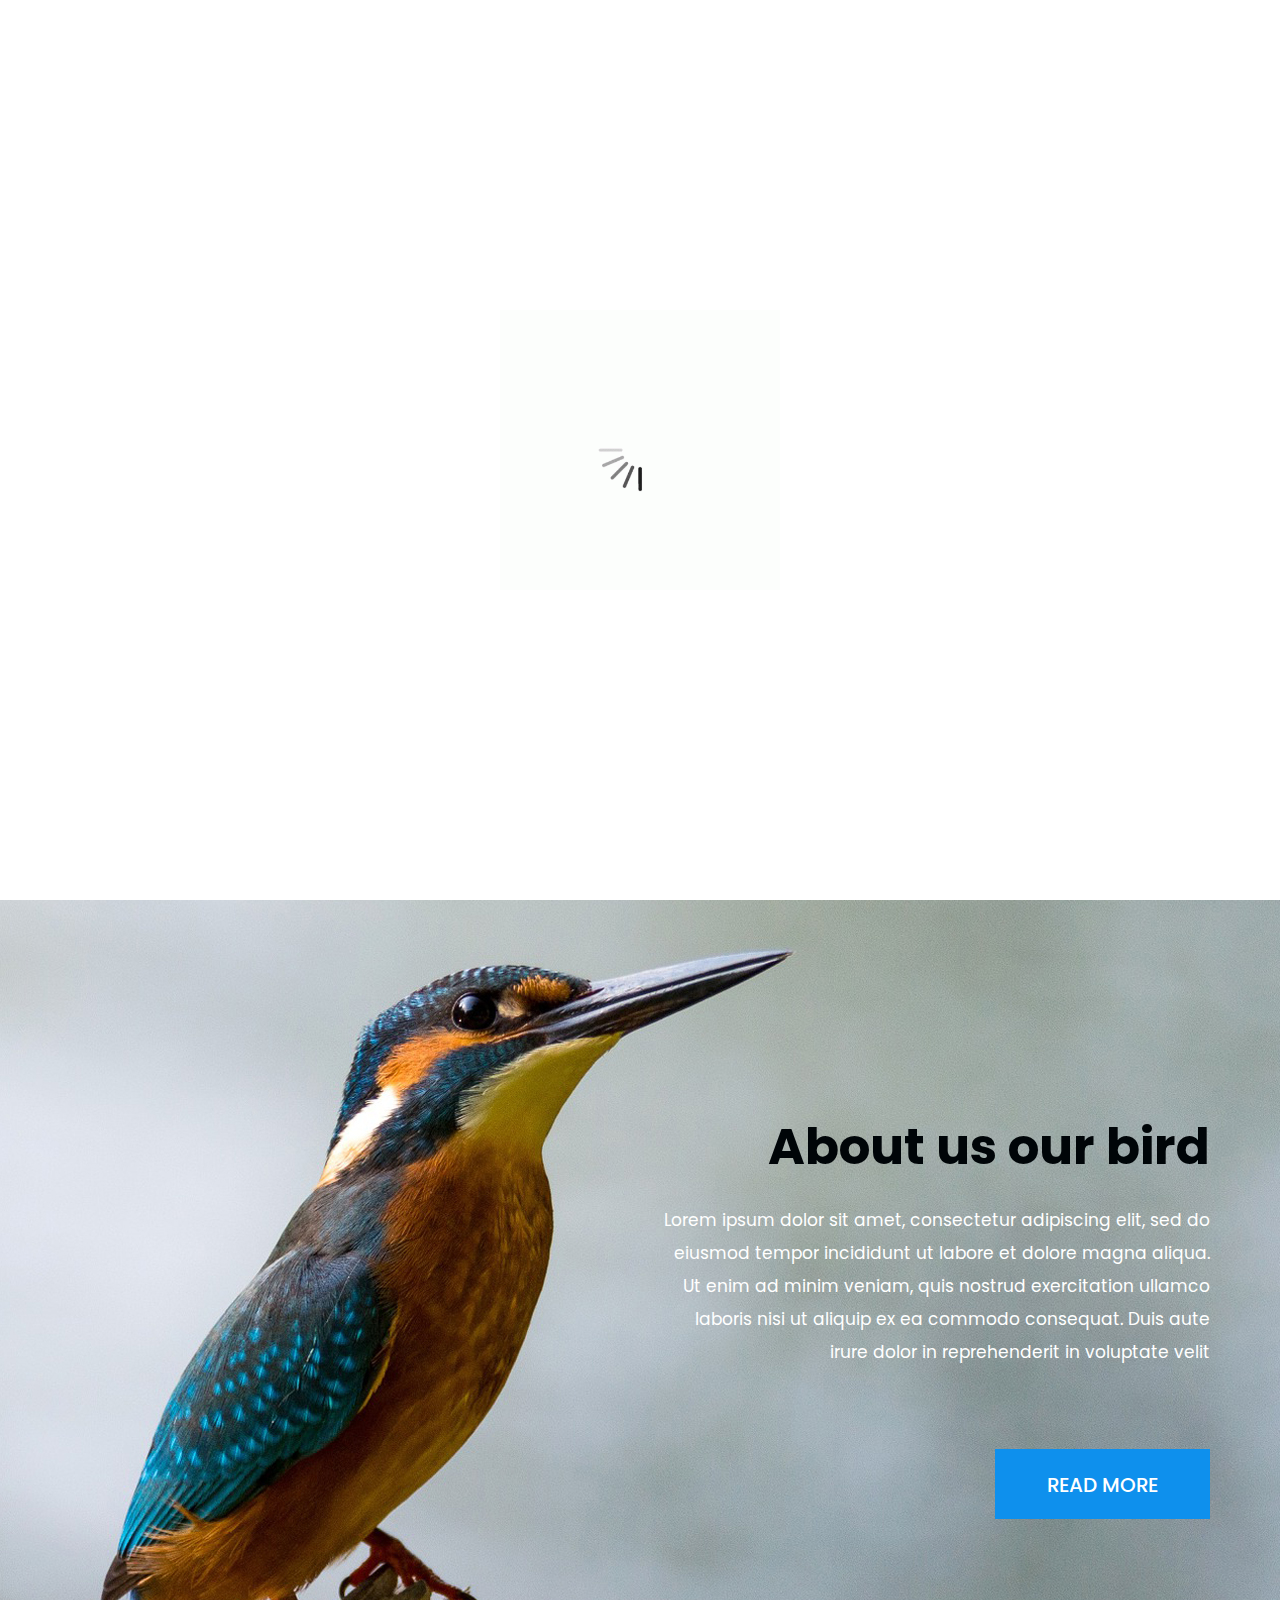
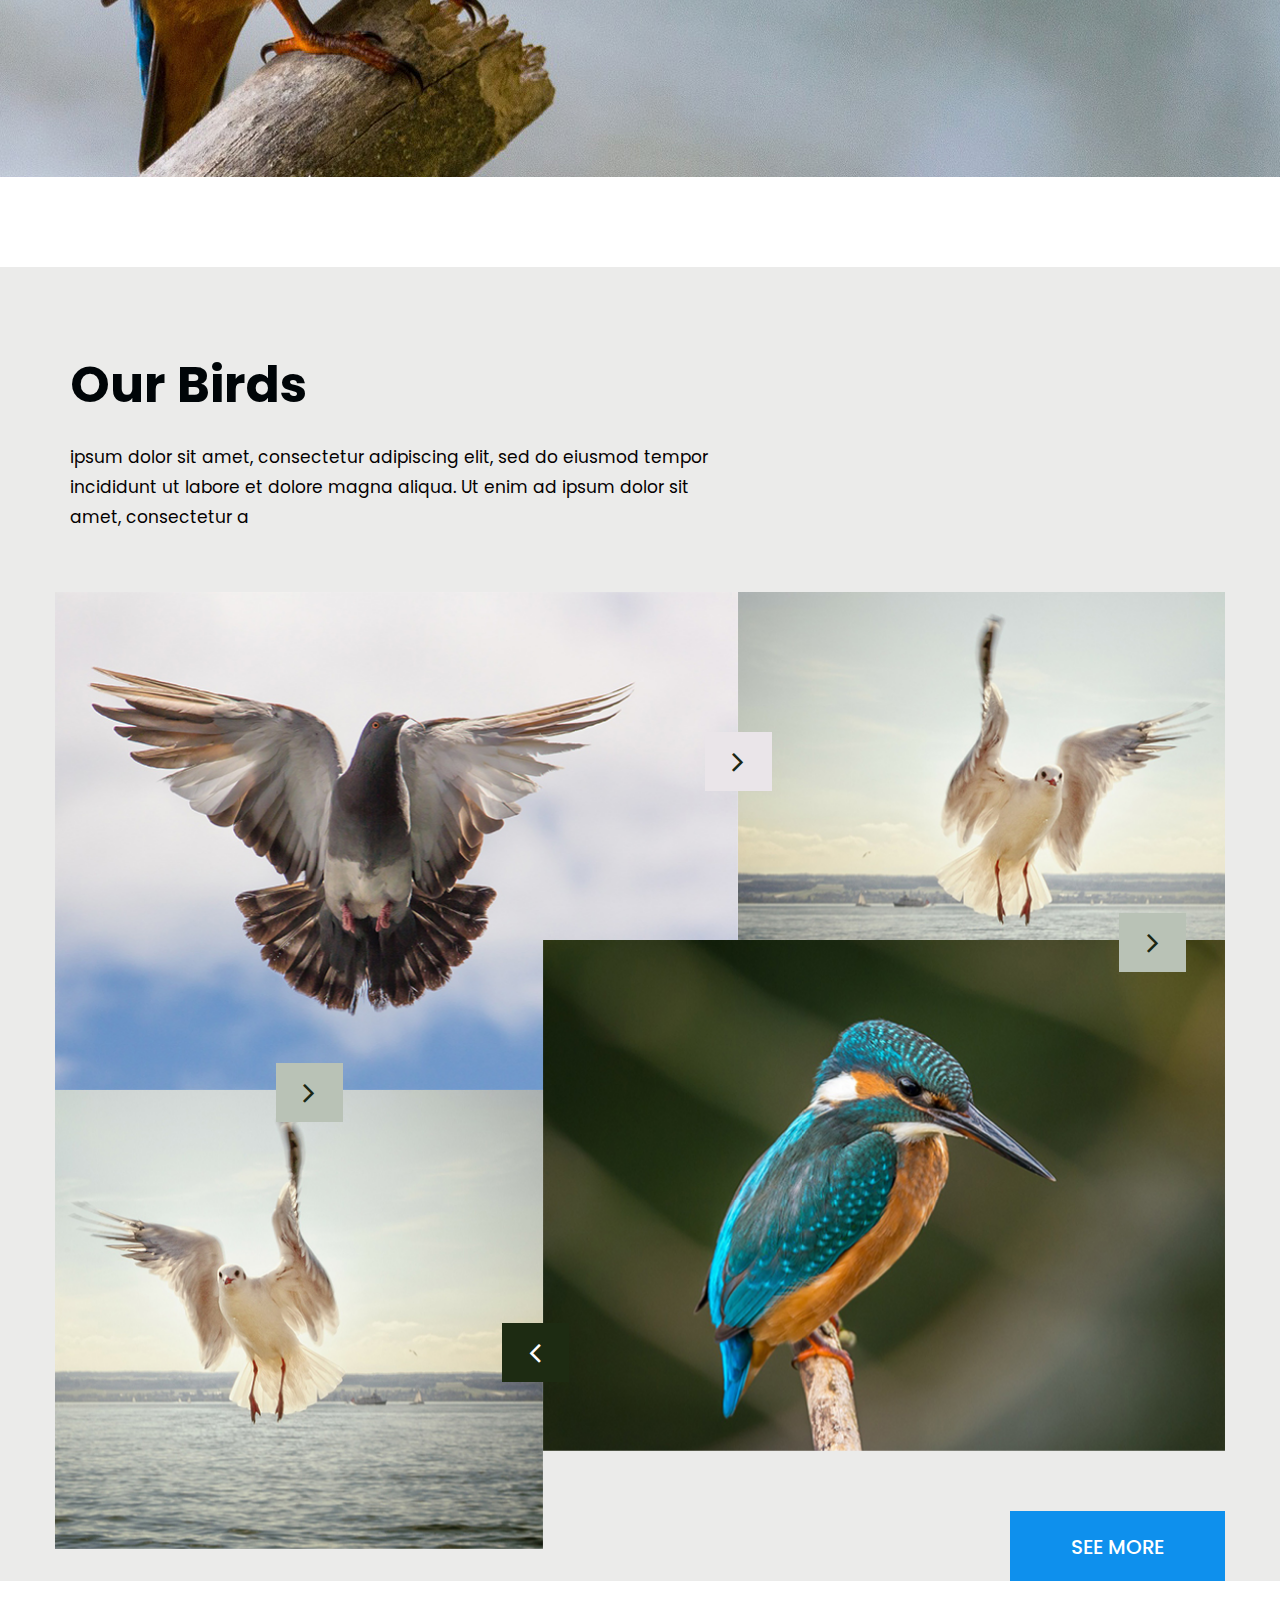
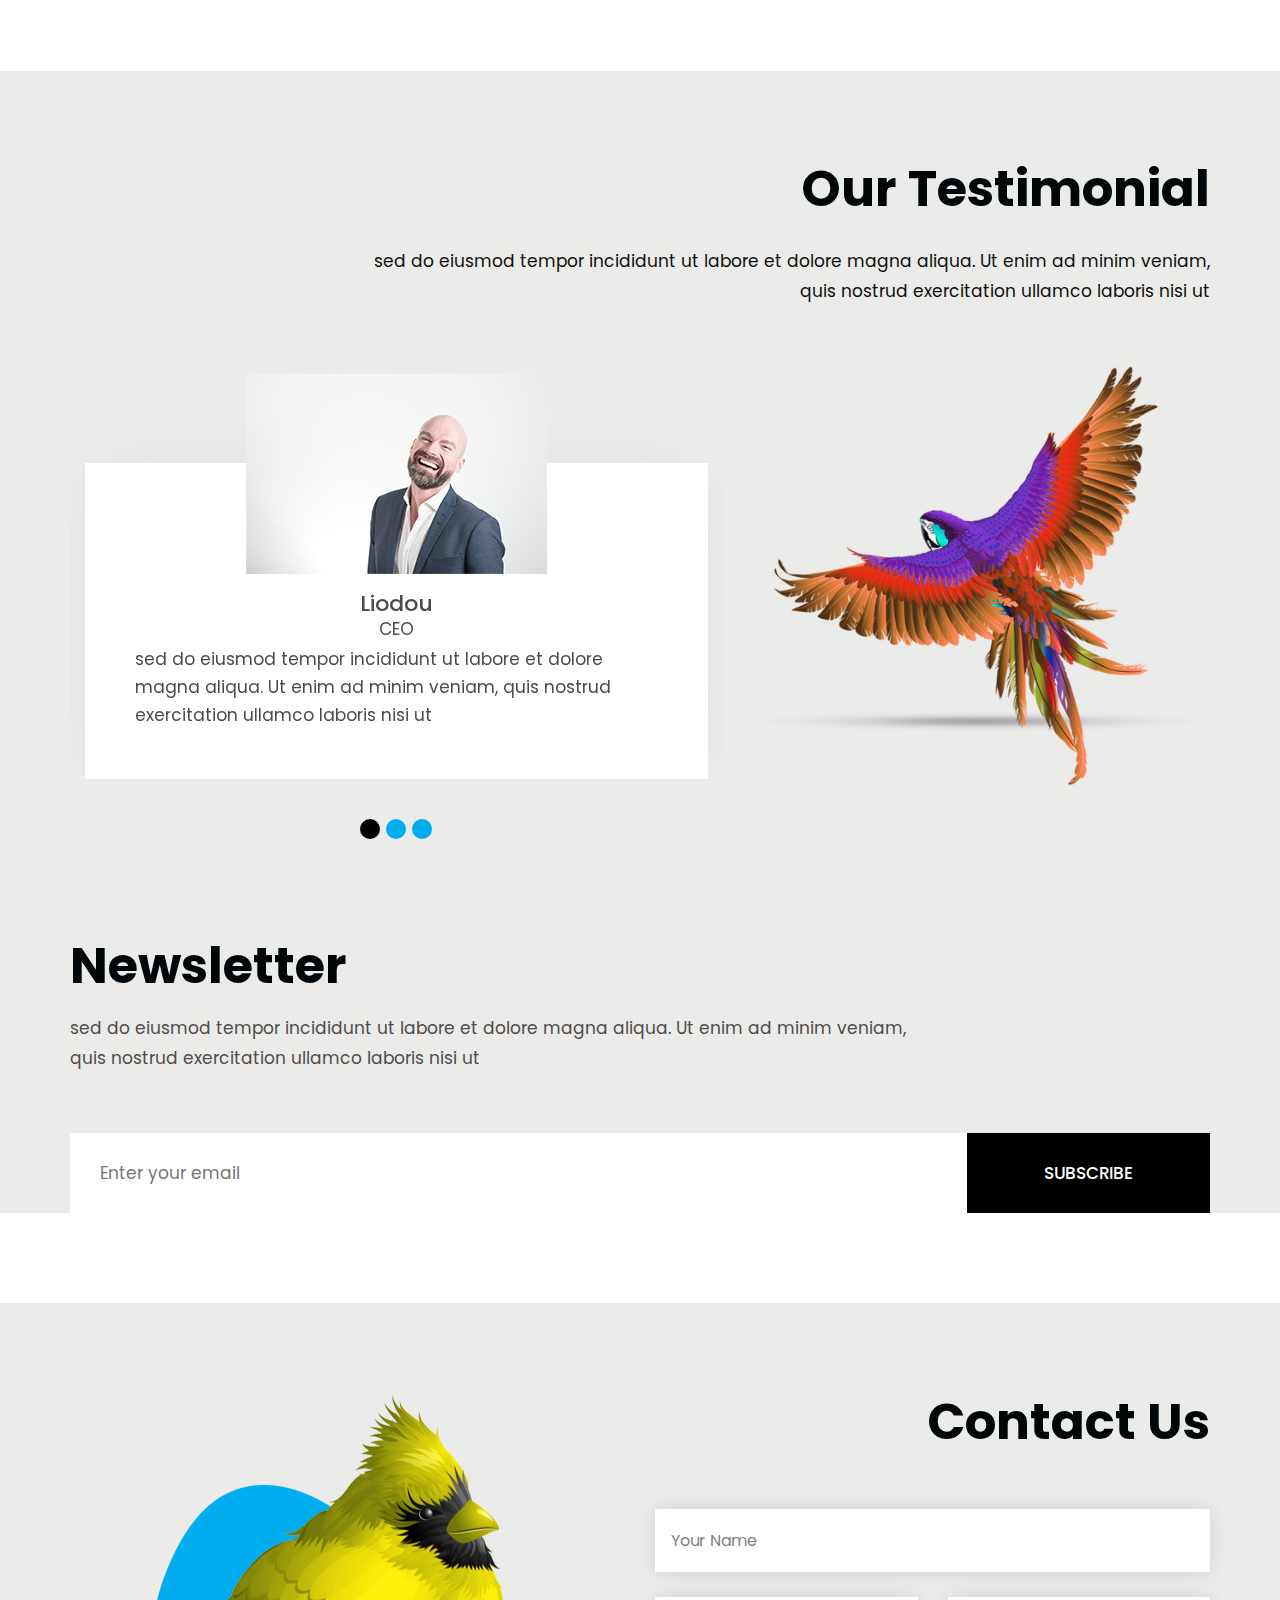
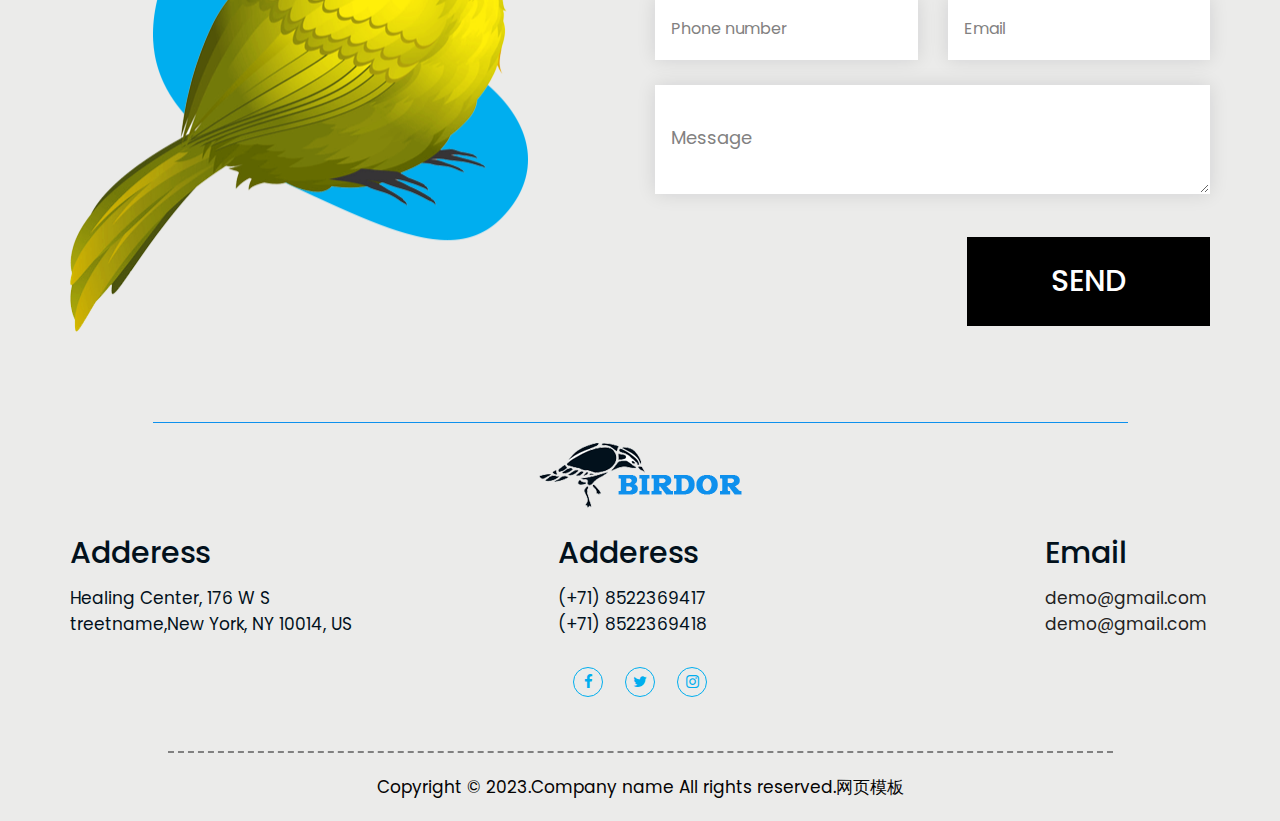
==== bird/index.html @ 1c66fc98 "dnnd" ====
<!DOCTYPE html>
<html lang="en">
   <head>
      <!-- basic -->
      <meta charset="utf-8">
      <meta http-equiv="X-UA-Compatible" content="IE=edge">
      <!-- mobile metas -->
      <meta name="viewport" content="width=device-width, initial-scale=1">
      <meta name="viewport" content="initial-scale=1, maximum-scale=1">
      <!-- site metas -->
      <title>birdor</title>
      <meta name="keywords" content="">
      <meta name="description" content="">
      <meta name="author" content="">
      <!-- bootstrap css -->
      <link rel="stylesheet" href="css/bootstrap.min.css">
      <!-- style css -->
      <link rel="stylesheet" href="css/style.css">
      <!-- responsive-->
      <link rel="stylesheet" href="css/responsive.css">
      <!-- awesome fontfamily -->
      <link rel="stylesheet" href="css/font-awesome.min.css">
      <!--[if lt IE 9]>
      
      -->
   </head>
   <!-- body -->
   <body class="main-layout">
      <!-- loader  -->
      <div class="loader_bg">
         <div class="loader"><img src="images/loading.gif" alt="" /></div>
      </div>
      <!-- end loader -->
      <div id="mySidepanel" class="sidepanel">
         <a href="javascript:void(0)" class="closebtn" onclick="closeNav()">×</a>
         <a class="active" href="index.html">Home</a>
         <a href="about.html">About</a>
         <a href="birds.html">Our Birds</a>
         <a href="testimonial.html">Testimonial</a>
         <a href="contact.html">Contact</a>
      </div>
      <!-- header -->
      <header>
         <!-- header inner -->
         <div class="head-top">
            <div class="container-fluid">
               <div class="row">
                  <div class="col-sm-3">
                     <div class="logo">
                        <a href="index.html"><img src="images/logo.png" /></a>
                     </div>
                  </div>
                  <div class="col-sm-9">
                     <ul class="email text_align_right">
                        <li class="d_none"><i class="fa fa-search" style="cursor: pointer;" aria-hidden="true"></i></li>
                        <li class="d_none"> <a href="Javascript:void(0)">Join us</a> </li>
                        <li> <button class="openbtn" onclick="openNav()"><img src="images/menu_btn.png"></button></li>
                     </ul>
                  </div>
               </div>
            </div>
         </div>
      </header>
      <!-- end header -->
      <!-- start slider section -->
      <div class=" banner_main">
         <div class="container-fluid">
            <div class="row">
               <div class="col-md-5">
                  <div class="bluid">
                     <h1>Best <br><span class="black">Bird <br> Bluebird</span></h1>
                     <p>Welcome<br> Your Online Guide To Birds And Bird Watching</p>
                     <a class="read_more" href="birds.html">our birds </a>
                  </div>
               </div>
               <div class="col-md-7">
                  <div id="myCarousel" class="carousel slide" data-ride="carousel">
                     <ol class="carousel-indicators">
                        <li data-target="#myCarousel" data-slide-to="0" class="active"></li>
                        <li data-target="#myCarousel" data-slide-to="1"></li>
                        <li data-target="#myCarousel" data-slide-to="2"></li>
                     </ol>
                     <div class="carousel-inner">
                        <div class="carousel-item active">
                           <div class="container">
                              <div class="carousel-caption relative">
                                 <div class="banner_img">
                                    <figure><img src="images/slider.png" alt="#"/></figure>
                                 </div>
                              </div>
                           </div>
                        </div>
                        <div class="carousel-item">
                           <div class="container">
                              <div class="carousel-caption relative">
                                 <div class="banner_img">
                                    <figure><img src="images/slider.png" alt="#"/></figure>
                                 </div>
                              </div>
                           </div>
                        </div>
                        <div class="carousel-item">
                           <div class="container">
                              <div class="carousel-caption relative">
                                 <div class="banner_img">
                                    <figure><img src="images/slider.png" alt="#"/></figure>
                                 </div>
                              </div>
                           </div>
                        </div>
                     </div>
                     <a class="carousel-control-prev" href="#myCarousel" role="button" data-slide="prev">
                     <i class="fa fa-angle-left" aria-hidden="true"></i>
                     <span class="sr-only">Previous</span>
                     </a>
                     <a class="carousel-control-next" href="#myCarousel" role="button" data-slide="next">
                     <i class="fa fa-angle-right" aria-hidden="true"></i>
                     <span class="sr-only">Next</span>
                     </a>
                  </div>
               </div>
            </div>
         </div>
      </div>
      <!-- end slider section -->
      <!-- about -->
      <div id="about" class="about">
         <div class="container">
            <div class="row">
               <div class="col-md-6 offset-md-6">
                  <div class="titlepage text_align_right">
                     <h2>About us our bird</h2>
                     <p>Lorem ipsum dolor sit amet, consectetur adipiscing elit, sed do eiusmod tempor incididunt ut labore et dolore magna aliqua. Ut enim ad minim veniam, quis nostrud exercitation ullamco laboris nisi ut aliquip ex ea commodo consequat. Duis aute irure dolor in reprehenderit in voluptate velit  </p>
                     <a class="read_more" href="about.html">Read More</a>
                  </div>
               </div>
            </div>
         </div>
      </div>
      <!-- end about -->
      <!-- our birds -->
      <div class="birds">
         <div class="container">
            <div class="row">
               <div class="col-md-7">
                  <div class="titlepage">
                     <h2>Our Birds</h2>
                     <p> ipsum dolor sit amet, consectetur adipiscing elit, sed do eiusmod tempor incididunt ut labore et dolore magna aliqua. Ut enim ad  ipsum dolor sit amet, consectetur a</p>
                  </div>
               </div>
            </div>
            <div class="row">
               <!-- slider bird1 -->
               <div class="col-md-7 padding_01">
                  <div id="bird1" class="carousel slide our_birds" data-ride="carousel">
                     <ol class="carousel-indicators">
                        <li data-target="#bird1" data-slide-to="0" class="active"></li>
                        <li data-target="#bird1" data-slide-to="1"></li>
                        <li data-target="#bird1" data-slide-to="2"></li>
                     </ol>
                     <div class="carousel-inner">
                        <div class="carousel-item active">
                           <img class="first-slide" src="images/bird1.jpg" alt="First slide">
                           <div class="container">
                              <div class="carousel-caption positi_abso">
                              </div>
                           </div>
                        </div>
                        <div class="carousel-item">
                           <img class="second-slide" src="images/bird1.2.jpg" alt="Second slide">
                           <div class="container">
                              <div class="carousel-caption positi_abso">
                              </div>
                           </div>
                        </div>
                        <div class="carousel-item">
                           <img class="third-slide" src="images/bird1.3.jpg" alt="Third slide">
                           <div class="container">
                              <div class="carousel-caption positi_abso">
                              </div>
                           </div>
                        </div>
                        <div class="carousel-item">
                           <img class="third-slide" src="images/bird1.4.jpg" alt="Third slide">
                           <div class="container">
                              <div class="carousel-caption positi_abso">
                              </div>
                           </div>
                        </div>
                     </div>
                     <a class="carousel-control-prev" href="#bird1" role="button" data-slide="prev">
                     <i class="fa fa-angle-left" aria-hidden="true"></i>
                     <span class="sr-only">Previous</span>
                     </a>
                     <a class="carousel-control-next" href="#bird1" role="button" data-slide="next">
                     <i class="fa fa-angle-right" aria-hidden="true"></i>
                     <span class="sr-only">Next</span>
                     </a>
                  </div>
               </div>
               <!-- end slider bird1 -->
               <!-- slider bird2 -->
               <div class="col-md-5 padding_01">
                  <div id="bird2" class="carousel slide our_birds" data-ride="carousel">
                     <ol class="carousel-indicators">
                        <li data-target="#bird2" data-slide-to="0" class="active"></li>
                        <li data-target="#bird2" data-slide-to="1"></li>
                        <li data-target="#bird2" data-slide-to="2"></li>
                     </ol>
                     <div class="carousel-inner">
                        <div class="carousel-item active">
                           <img class="first-slide" src="images/bird2.jpg" alt="First slide">
                           <div class="container">
                              <div class="carousel-caption positi_abso">
                              </div>
                           </div>
                        </div>
                        <div class="carousel-item">
                           <img class="second-slide" src="images/bird2.1.jpg" alt="Second slide">
                           <div class="container">
                              <div class="carousel-caption positi_abso">
                              </div>
                           </div>
                        </div>
                        <div class="carousel-item">
                           <img class="third-slide" src="images/bird2.2.jpg" alt="Third slide">
                           <div class="container">
                              <div class="carousel-caption positi_abso">
                              </div>
                           </div>
                        </div>
                        <div class="carousel-item">
                           <img class="third-slide" src="images/bird2.3.jpg" alt="Third slide">
                           <div class="container">
                              <div class="carousel-caption positi_abso">
                              </div>
                           </div>
                        </div>
                     </div>
                     <a class="carousel-control-prev" href="#bird2" role="button" data-slide="prev">
                     <i class="fa fa-angle-left" aria-hidden="true"></i>
                     <span class="sr-only">Previous</span>
                     </a>
                     <a class="carousel-control-next" href="#bird2" role="button" data-slide="next">
                     <i class="fa fa-angle-right" aria-hidden="true"></i>
                     <span class="sr-only">Next</span>
                     </a>
                  </div>
               </div>
               <!-- end slider bird2 -->
               <!-- slider bird3 -->
               <div class="col-md-5 padding_01">
                  <div id="bird3" class="carousel slide our_birds" data-ride="carousel">
                     <ol class="carousel-indicators">
                        <li data-target="#bird3" data-slide-to="0" class="active"></li>
                        <li data-target="#bird3" data-slide-to="1"></li>
                        <li data-target="#bird3" data-slide-to="2"></li>
                     </ol>
                     <div class="carousel-inner">
                        <div class="carousel-item active">
                           <img class="first-slide" src="images/bird3.jpg" alt="First slide">
                           <div class="container">
                              <div class="carousel-caption positi_abso">
                              </div>
                           </div>
                        </div>
                        <div class="carousel-item">
                           <img class="second-slide" src="images/bird3.1.jpg" alt="Second slide">
                           <div class="container">
                              <div class="carousel-caption positi_abso">
                              </div>
                           </div>
                        </div>
                        <div class="carousel-item">
                           <img class="third-slide" src="images/bird3.2.jpg" alt="Third slide">
                           <div class="container">
                              <div class="carousel-caption positi_abso">
                              </div>
                           </div>
                        </div>
                        <div class="carousel-item">
                           <img class="third-slide" src="images/bird3.3.jpg" alt="Third slide">
                           <div class="container">
                              <div class="carousel-caption positi_abso">
                              </div>
                           </div>
                        </div>
                     </div>
                     <a class="carousel-control-prev" href="#bird3" role="button" data-slide="prev">
                     <i class="fa fa-angle-left" aria-hidden="true"></i>
                     <span class="sr-only">Previous</span>
                     </a>
                     <a class="carousel-control-next" href="#bird3" role="button" data-slide="next">
                     <i class="fa fa-angle-right" aria-hidden="true"></i>
                     <span class="sr-only">Next</span>
                     </a>
                  </div>
               </div>
               <!-- end slider bird3 -->
               <!-- slider bird4 -->
               <div class="col-md-7 padding_01 margin_topmini70p">
                  <div id="bird4" class="carousel slide our_birds" data-ride="carousel">
                     <ol class="carousel-indicators">
                        <li data-target="#bird4" data-slide-to="0" class="active"></li>
                        <li data-target="#bird4" data-slide-to="1"></li>
                        <li data-target="#bird4" data-slide-to="2"></li>
                     </ol>
                     <div class="carousel-inner">
                        <div class="carousel-item active">
                           <img class="first-slide" src="images/bird4.jpg" alt="First slide">
                           <div class="container">
                              <div class="carousel-caption positi_abso">
                              </div>
                           </div>
                        </div>
                        <div class="carousel-item">
                           <img class="second-slide" src="images/bird4.1.jpg" alt="Second slide">
                           <div class="container">
                              <div class="carousel-caption positi_abso">
                              </div>
                           </div>
                        </div>
                        <div class="carousel-item">
                           <img class="third-slide" src="images/bird4.3.jpg" alt="Third slide">
                           <div class="container">
                              <div class="carousel-caption positi_abso">
                              </div>
                           </div>
                        </div>
                        <div class="carousel-item">
                           <img class="third-slide" src="images/bird4.1.jpg" alt="Third slide">
                           <div class="container">
                              <div class="carousel-caption positi_abso">
                              </div>
                           </div>
                        </div>
                     </div>
                     <a class="carousel-control-prev" href="#bird4" role="button" data-slide="prev">
                     <i class="fa fa-angle-left" aria-hidden="true"></i>
                     <span class="sr-only">Previous</span>
                     </a>
                     <a class="carousel-control-next" href="#bird4" role="button" data-slide="next">
                     <i class="fa fa-angle-right" aria-hidden="true"></i>
                     <span class="sr-only">Next</span>
                     </a>
                  </div>
                  <a class="read_more" style="float: right; margin-top: 60px;" href="Javascript:void(0)">see more</a>
               </div>
               <!-- end slider bird4 -->
            </div>
         </div>
      </div>
      <!-- end our birds -->
      <!-- testimonial -->
      <div class="testimonial">
         <div class="container">
            <div class="row">
               <div class="col-md-9 offset-md-3">
                  <div class="titlepage text_align_right">
                     <h2>Our Testimonial</h2>
                     <span>sed do eiusmod tempor incididunt ut labore et dolore magna aliqua. Ut enim ad minim veniam, quis nostrud exercitation ullamco laboris nisi ut </span>
                  </div>
               </div>
            </div>
            <div class="row d_flex">
               <div class="col-md-7">
                  <div id="testimo" class="carousel slide our_testimonial" data-ride="carousel">
                     <ol class="carousel-indicators">
                        <li data-target="#testimo" data-slide-to="0" class="active"></li>
                        <li data-target="#testimo" data-slide-to="1"></li>
                        <li data-target="#testimo" data-slide-to="2"></li>
                     </ol>
                     <div class="carousel-inner">
                        <div class="carousel-item active">
                           <div class="container">
                              <div class="carousel-caption posi_in">
                                 <div class="testomoniam_text">
                                    <i><img src="images/clint.jpg" alt="#"/></i>
                                    <h3>Liodou</h3>
                                    <span>ceo</span>
                                    <p>sed do eiusmod tempor incididunt ut labore et dolore magna aliqua. Ut enim ad minim veniam, quis nostrud exercitation ullamco laboris nisi ut </p>
                                 </div>
                              </div>
                           </div>
                        </div>
                        <div class="carousel-item">
                           <div class="container">
                              <div class="carousel-caption posi_in">
                                 <div class="testomoniam_text">
                                    <i><img src="images/clint.jpg" alt="#"/></i>
                                    <h3>Liodou</h3>
                                    <span>ceo</span>
                                    <p>sed do eiusmod tempor incididunt ut labore et dolore magna aliqua. Ut enim ad minim veniam, quis nostrud exercitation ullamco laboris nisi ut </p>
                                 </div>
                              </div>
                           </div>
                        </div>
                        <div class="carousel-item">
                           <div class="container">
                              <div class="carousel-caption posi_in">
                                 <div class="testomoniam_text">
                                    <i><img src="images/clint.jpg" alt="#"/></i>
                                    <h3>Liodou</h3>
                                    <span>ceo</span>
                                    <p>sed do eiusmod tempor incididunt ut labore et dolore magna aliqua. Ut enim ad minim veniam, quis nostrud exercitation ullamco laboris nisi ut </p>
                                 </div>
                              </div>
                           </div>
                        </div>
                     </div>
                     <a class="carousel-control-prev" href="#testimo" role="button" data-slide="prev">
                     <i class="fa fa-angle-left" aria-hidden="true"></i>
                     <span class="sr-only">Previous</span>
                     </a>
                     <a class="carousel-control-next" href="#testimo" role="button" data-slide="next">
                     <i class="fa fa-angle-right" aria-hidden="true"></i>
                     <span class="sr-only">Next</span>
                     </a>
                  </div>
               </div>
               <div class="col-md-5">
                  <div class="bird_img">
                     <figure><img src="images/tsetst.png" alt="#"/></figure>
                  </div>
               </div>
            </div>
         </div>
      </div>
      <!-- end testimonial -->
      <!-- newsletter -->
      <div class="newsletter">
         <div class="container">
            <div class="row">
               <div class="col-md-9">
                  <div class="titlepage text_align_left">
                     <h2>Newsletter</h2>
                     <p>sed do eiusmod tempor incididunt ut labore et dolore magna aliqua. Ut enim ad minim veniam, quis nostrud exercitation ullamco laboris nisi ut </p>
                  </div>
               </div>
               <div class="col-md-12">
                  <form class="newslatter_form">
                     <input class="news" placeholder="Enter your email" type="text" name="Enter your email">
                     <button class="subs_btn">subscribe</button>
                  </form>
               </div>
            </div>
         </div>
      </div>
      <!-- end newsletter -->
      <!--  contact -->
      <div  class="contact">
         <div class="container">
            <div class="row">
               <div class="col-md-12">
               </div>
            </div>
            <div class="row">
               <div class="col-md-12 no_ld">
                  <div class="titlepage text_align_right">
                     <h2>Contact Us</h2>
                  </div>
               </div>
               <div class="col-md-5 ">
                  <div class="contact_img">
                     <figure><img src="images/coimg.png" alt="#"/></figure>
                  </div>
               </div>
               <div class=" col-md-6 offset-md-1">
                  <form id="request" class="main_form">
                     <div class="row">
                        <div class="col-md-12 no_mo">
                           <div class="titlepage text_align_right">
                              <h2>Contact Us</h2>
                           </div>
                        </div>
                        <div class="col-md-12 ">
                           <input class="contactus" placeholder="Your Name" type="type" name="Your Name"> 
                        </div>
                        <div class="col-md-6">
                           <input class="contactus" placeholder="Phone number" type="type" name="Phone number">                          
                        </div>
                        <div class="col-md-6">
                           <input class="contactus" placeholder="Email" type="type" name="Email"> 
                        </div>
                        <div class="col-md-12">
                           <textarea class="textarea" placeholder="Message" type="type" Message="Name">Message</textarea>
                        </div>
                        <div class="col-md-12">
                           <button class="send_btn">Send</button>
                        </div>
                     </div>
                  </form>
               </div>
            </div>
         </div>
      </div>
      <!-- end contact -->
      <!-- footer -->
      <footer>
         <div class="footer">
            <div class="container">
               <div class="row">
                  <div class="col-md-10 offset-md-1 border-top1">
                     <a class="logo_footer" href="index.html"><img src="images/logo.png" alt="#" /></a>
                  </div>
                  <div class="col-md-5">
                     <div class="reader">
                        <h3>Adderess</h3>
                        <ul>
                           <li>Healing Center, 176 W S <br>
                              treetname,New York, NY 10014, US
                           </li>
                        </ul>
                     </div>
                  </div>
                  <div class="col-lg-5 col-md-4">
                     <div class="reader">
                        <h3>Adderess</h3>
                        <ul>
                           <li>(+71) 8522369417<br>
                              (+71) 8522369418
                           </li>
                        </ul>
                     </div>
                  </div>
                  <div class="col-lg-2 col-md-3 ">
                     <div class="reader">
                        <h3>Email</h3>
                        <ul>
                           <li> <a href="Javascript:void(0)">demo@gmail.com<br>
                              </a>
                           </li>
                           <li> <a href="Javascript:void(0)">demo@gmail.com<br>
                              </a>
                           </li>
                        </ul>
                     </div>
                  </div>
                  <div class="col-md-10 offset-md-1">
                     <ul class="social_icon text_align_center">
                        <li> <a href="Javascript:void(0)"><i class="fa fa-facebook-f"></i></a></li>
                        <li> <a href="Javascript:void(0)"><i class="fa fa-twitter"></i></a></li>
                        <li> <a href="Javascript:void(0)"><i class="fa fa-instagram" aria-hidden="true"></i></a></li>
                     </ul>
                  </div>
               </div>
            </div>
            <div class="copyright text_align_center">
               <div class="container">
                  <div class="row">
                     <div class="col-md-10 offset-md-1">
                        <p>Copyright &copy; 2023.Company name All rights reserved.<a target="_blank" href="https://sc.chinaz.com/moban/">&#x7F51;&#x9875;&#x6A21;&#x677F;</a></p>
                     </div>
                  </div>
               </div>
            </div>
         </div>
      </footer>
      <!-- end footer -->
      <!-- Javascript files-->
      <script src="js/jquery.min.js"></script>
      <script src="js/bootstrap.bundle.min.js"></script>
      <script src="js/jquery-3.0.0.min.js"></script>
      <script src="js/custom.js"></script>
   </body>
</html>
---- bird/css/style.css ----
/*--------------------------------------------------------------------- File Name: style.css ---------------------------------------------------------------------*/


/*--------------------------------------------------------------------- import Fonts ---------------------------------------------------------------------*/

@import url('https://fonts.googleapis.com/css?family=Rajdhani:300,400,500,600,700');
@import url('https://fonts.googleapis.com/css?family=Poppins:100,100i,200,200i,300,300i,400,400i,500,500i,600,600i,700,700i,800,800i,900,900i');
@import url('https://fonts.googleapis.com/css?family=Raleway:100,100i,200,200i,300,300i,400,400i,500,500i,600,600i,700,700i,800,800i,900,900i');

/*--------------------------------------------------------------------- import Files ---------------------------------------------------------------------*/

@import url(font-awesome.min.css);
@import url(owl.carousel.min.css);

/*--------------------------------------------------------------------- basic ---------------------------------------------------------------------*/

body {
     color: #666666;
     font-size: 14px;
     font-family: 'Poppins', sans-serif;
     line-height: 1.80857;
     font-weight: normal;
}

html {
     scroll-behavior: smooth;
}

a {
     color: #1f1f1f;
     text-decoration: none !important;
     outline: none !important;
     -webkit-transition: all .3s ease-in-out;
     -moz-transition: all .3s ease-in-out;
     -ms-transition: all .3s ease-in-out;
     -o-transition: all .3s ease-in-out;
     transition: all .3s ease-in-out;
}

h1,
h2,
h3,
h4,
h5,
h6 {
     letter-spacing: 0;
     font-weight: normal;
     position: relative;
     padding: 0;
     font-weight: normal;
     line-height: normal;
     color: #111111;
     margin: 0
}

h1 {
     font-size: 24px
}

h2 {
     font-size: 22px
}

h3 {
     font-size: 18px
}

h4 {
     font-size: 16px
}

h5 {
     font-size: 14px
}

h6 {
     font-size: 13px
}

*,
*::after,
*::before {
     -webkit-box-sizing: border-box;
     -moz-box-sizing: border-box;
     box-sizing: border-box;
}

h1 a,
h2 a,
h3 a,
h4 a,
h5 a,
h6 a {
     color: #212121;
     text-decoration: none!important;
     opacity: 1
}

button:focus {
     outline: none;
}

ul,
li,
ol {
     margin: 0px;
     padding: 0px;
     list-style: none;
}

p {
     margin: 0px;
     padding: 0;
     font-weight: 400;
     font-size: 17px;
     line-height: 28px;
}

a {
     color: #222222;
     text-decoration: none;
     outline: none !important;
}

a,
.btn {
     text-decoration: none !important;
     outline: none !important;
     -webkit-transition: all .3s ease-in-out;
     -moz-transition: all .3s ease-in-out;
     -ms-transition: all .3s ease-in-out;
     -o-transition: all .3s ease-in-out;
     transition: all .3s ease-in-out;
}

img {
     max-width: 100%;
     height: auto;
}

 :focus {
     outline: 0;
}

.btn-custom {
     margin-top: 20px;
     background-color: transparent !important;
     border: 2px solid #ddd;
     padding: 12px 40px;
     font-size: 16px;
}

.lead {
     font-size: 18px;
     line-height: 30px;
     color: #767676;
     margin: 0;
     padding: 0;
}

.form-control:focus {
     border-color: #ffffff !important;
     box-shadow: 0 0 0 .2rem rgba(255, 255, 255, .25);
}

.navbar-form input {
     border: none !important;
}

.badge {
     font-weight: 500;
}

blockquote {
     margin: 20px 0 20px;
     padding: 30px;
}

button {
     border: 0;
     margin: 0;
     padding: 0;
     cursor: pointer;
}

.full {
     width: 100%;
     float: left;
     margin: 0;
     padding: 0;
}

.text_align_center {
     text-align: center;
}

.text_align_left {
     text-align: left;
}

.text_align_right {
     text-align: right;
}

.d_flex {
     display: flex;
     align-items: center;
     flex-wrap: wrap;
}

.container {
     max-width: 1170px;
}


/*---------------------------- preloader area ----------------------------*/

.loader_bg {
     position: fixed;
     z-index: 9999999;
     background: #fff;
     width: 100%;
     height: 100%;
}

.loader {
     height: 100%;
     width: 100%;
     position: absolute;
     left: 0;
     top: 0;
     display: flex;
     justify-content: center;
     align-items: center;
}

.loader img {
     width: 280px;
}


/*--------------------------------------------------------------------- header ---------------------------------------------------------------------*/

header {
     background: #ebebea;
     width: 100%;
     padding: 29px 30px;
}


/** menu section **/

ul.email {
     padding-top: 14px;
     display: flex;
     align-items: center;
     justify-content: flex-end;
     flex-wrap: wrap;
}

ul.email li {
     display: inline-block;
     padding: 0px 15px;
}

ul.email li:last-child {
     padding-right: 0;
}

ul.email li a {
     color: #fff;
     background: #0e90ed;
     padding: 10px 31px;
     font-size: 17px;
     font-weight: 600;
     transition: ease-in all 0.5s;
}

ul.email li i {
     color: #060000;
     font-size: 20px;
     padding-right: 10px;
}

ul.email li a:hover {
     background: #060000;
     border-radius: 0px 19px 0 19px;
}

ul.email li img {
     padding-right: 10px;
}

.sidepanel {
     width: 0;
     position: fixed;
     z-index: 9999999;
     height: 100%;
     top: 0;
     left: 0;
     background-color: #111;
     overflow-x: hidden;
     transition: 0.5s;
     padding-top: 60px;
}

.sidepanel a {
     padding: 8px 8px 8px 32px;
     text-decoration: none;
     font-size: 25px;
     color: #fff;
     display: block;
     transition: 0.3s;
}

.sidepanel a:hover {
     color: #0e90ed;
}

.sidepanel a.active {
     color: #0e90ed;
}

.sidepanel .closebtn {
     position: absolute;
     top: 0;
     right: 25px;
     font-size: 36px;
}

.openbtn {
     cursor: pointer;
     background-color: transparent;
     color: white;
     border: none;
}


/** banner_main **/

.banner_main {
     background: #ebebea;
     padding-bottom: 90px;
     padding-top: 90px;
}

.carousel-indicators {
     display: none;
}

#myCarousel a.carousel-control-next,
#myCarousel a.carousel-control-prev {
     background: #000000;
     width: 67px;
     height: 59px;
     top: 105%;
     opacity: 1;
     font-size: 33px;
}

#myCarousel a.carousel-control-prev {
     left: inherit;
     right: 10%;
}

#myCarousel a.carousel-control-next:focus,
#myCarousel a.carousel-control-next:hover,
#myCarousel a.carousel-control-prev:focus,
#myCarousel a.carousel-control-prev:hover {
     background: #0e90ed;
     opacity: 1;
}

.relative {
     position: inherit;
     bottom: 0;
     padding: 0;
}

.bluid {
     max-width: 444px;
     float: right;
     width: 100%;
     text-align: left;
}

.banner_main .bluid h1 {
     color: #0e90ed;
     font-size: 101px;
     line-height: 115px;
     font-weight: bold;
     padding-bottom: 22px;
}

.black {
     color: #060000;
}

.banner_main .bluid p {
     color: #2d2d2d;
     line-height: 30px;
     font-weight: 500;
     padding-bottom: 60px;
}

.banner_img {
     margin-top: 60px;
}

.banner_img figure {
     margin: 0;
}

.banner_img figure img {
     width: 100%;
}


/** about **/

.about {
     background: url(../images/about_bg.jpg);
     background-repeat: no-repeat;
     background-position: center;
     min-height: 916px;
     display: flex;
     align-items: center;
}

.about .titlepage {
     padding-bottom: 0;
}

.about .titlepage p {
     line-height: 33px;
     padding-top: 30px;
     color: #fff;
     font-weight: 400;
     padding-bottom: 80px;
}

.about .titlepage .read_more {
     float: right;
}

.about_box_img figure {
     margin: 0;
}

.about_box_img figure img {
     width: 100%;
}


/** end about **/

.titlepage {
     padding-bottom: 60px;
}

.titlepage h2 {
     font-size: 50px;
     font-weight: bold;
     line-height: 55px;
     color: #000508;
}

.read_more {
     display: block;
     background: #0e90ed;
     color: #fff;
     max-width: 215px;
     height: 70px;
     padding: 18px 0px;
     width: 100%;
     font-size: 20px;
     text-align: center;
     font-weight: 500;
     transition: ease-in all 0.5s;
     text-transform: uppercase;
}

.read_more:hover {
     background: #000508;
     color: #fff;
     transition: ease-in all 0.5s;
     border-radius: 0px 25px 0 25px;
}


/** our birds **/

.birds {
     padding-top: 90px;
     background: #ebebea;
}

.birds .titlepage p {
     color: #040101;
     line-height: 30px;
     padding-top: 30px;
     display: block;
}

.our_birds {
     position: relative;
}

.positi_abso {
     position: absolute;
     top: 50%;
     transform: translateY(-50%);
}

.padding_01 {
     padding: 0;
}

.our_birds .carousel-item img {
     width: 100%;
}


/* slider bird1 */

#bird1 a.carousel-control-next,
#bird1 a.carousel-control-prev {
     background: #eae5e9;
     width: 67px;
     height: 59px;
     top: 28%;
     opacity: 1;
     font-size: 33px;
     color: #1b2713;
}

#bird1 a.carousel-control-next {
     left: inherit;
     right: -5%;
     z-index: 9;
}

#bird1 .carousel-control-prev {
     display: none;
}

#bird1 a.carousel-control-next:focus,
#bird1 a.carousel-control-next:hover,
#bird1 a.carousel-control-prev:focus,
#bird1 a.carousel-control-prev:hover {
     background: #0e90ed;
     color: #fff;
     opacity: 1;
}


/* end slider bird1 */


/*  slider bird2 */

#bird2 a.carousel-control-next,
#bird2 a.carousel-control-prev {
     background: #b9c2b6;
     color: #1b2713;
     width: 67px;
     height: 59px;
     top: 70%;
     opacity: 1;
     font-size: 33px;
}

#bird2 a.carousel-control-next {
     left: inherit;
     right: 8%;
     z-index: 9;
}

#bird2 .carousel-control-prev {
     display: none;
}

#bird2 a.carousel-control-next:focus,
#bird2 a.carousel-control-next:hover,
#bird2 a.carousel-control-prev:focus,
#bird2 a.carousel-control-prev:hover {
     background: #0e90ed;
     color: #fff;
     opacity: 1;
}


/* end slider bird2 */


/*  slider bird3 */

#bird3 a.carousel-control-next,
#bird3 a.carousel-control-prev {
     background: #b9c2b6;
     color: #1b2713;
     width: 67px;
     height: 59px;
     top: -6%;
     opacity: 1;
     font-size: 33px;
}

#bird3 a.carousel-control-next {
     left: inherit;
     right: 41%;
     z-index: 9;
}

#bird3 .carousel-control-prev {
     display: none;
}

#bird3 a.carousel-control-next:focus,
#bird3 a.carousel-control-next:hover,
#bird3 a.carousel-control-prev:focus,
#bird3 a.carousel-control-prev:hover {
     background: #0e90ed;
     color: #fff;
     opacity: 1;
}


/* end slider bird3 */


/* slider bird4 */

.margin_topmini70p {
     margin-top: -150px;
}

#bird4 a.carousel-control-next,
#bird4 a.carousel-control-prev {
     background: #1d2b12;
     width: 67px;
     height: 59px;
     top: 75%;
     opacity: 1;
     font-size: 33px;
}

#bird4 .carousel-control-prev {
     left: -6%;
     z-index: 9;
}

#bird4 a.carousel-control-next {
     display: none;
}

#bird4 a.carousel-control-next:focus,
#bird4 a.carousel-control-next:hover,
#bird4 a.carousel-control-prev:focus,
#bird4 a.carousel-control-prev:hover {
     background: #0e90ed;
     color: #fff;
     opacity: 1;
}


/* end slider bird4 */


/** end our birds **/


/** testimonial **/

.testimonial {
     padding-top: 90px;
     background: #ebebea;
     padding-bottom: 62px;
}

.testimonial .titlepage {
     padding-bottom: 60px;
}

.testimonial .titlepage span {
     color: #0f0f0e;
     font-size: 17px;
     line-height: 30px;
     padding-top: 30px;
     display: block;
}

.posi_in {
     position: inherit;
     padding: 0;
}

.testomoniam_text {
     box-shadow: 0px 0px 69px -17px #1111;
     background-color: #fff;
     padding: 0px 50px 40px 50px;
     margin-top: 90px;
}

.testomoniam_text i img {
     margin-top: -89px;
}

.testomoniam_text h3 {
     margin-top: 20px;
     color: #504b4b;
     font-size: 22px;
     padding: 0;
     font-weight: 500;
     line-height: 20px;
}

.testomoniam_text span {
     color: #504b4b;
     font-size: 17px;
     padding: 0;
     text-transform: uppercase;
}

.testomoniam_text p {
     color: #504b4b;
     padding-bottom: 10px;
     display: block;
     text-align: left;
}

#testimo .carousel-control-next,
#testimo .carousel-control-prev {
     display: none;
}

.testimonial .carousel-indicators {
     display: block;
     display: flex;
     justify-content: center;
     align-items: center;
     flex-wrap: wrap;
     bottom: -60px;
}

.testimonial .carousel-indicators li {
     width: 20px;
     height: 20px;
     border-radius: 20px;
     display: inline-block;
     background-color: #00aeef;
}

.testimonial .carousel-indicators .active {
     background-color: #000000;
}

.bird_img figure {
     margin: 0;
}

.bird_img figure img {
     width: 100%;
}


/** end testimonial **/


/** newsletter **/

.newsletter {
     background-color: #ebebea;
     padding-top: 90px;
}

.newsletter .titlepage p {
     color: #504b4b;
     line-height: 30px;
     padding-top: 20px;
}

.newslatter_form {
     display: flex;
     align-items: center;
}

.news {
     color: #777676;
     border: inherit;
     padding: 0 30px;
     height: 80px;
     width: 100%;
     font-size: 17px;
}

.subs_btn {
     max-width: 243px;
     display: inline-block;
     background: #000;
     height: 80px;
     width: 100%;
     color: #fff;
     font-size: 17px;
     text-transform: uppercase;
     font-weight: 500;
     transition: ease-in all 0.5s;
}

.subs_btn:hover {
     background: #00aeef;
     transition: ease-in all 0.5s;
}


/** end newsletter **/


/** contact section **/

.contact {
     background: #ebebea;
     padding-top: 90px;
}

.contact_img figure {
     margin: 0;
}

.contact_img figure img {
     width: 100%;
}

.main_form .contactus {
     border: #fff solid 1px;
     padding: 0 15px;
     margin-bottom: 25px;
     width: 100%;
     height: 63px;
     background: #fff;
     color: #828181;
     font-size: 16px;
     font-weight: normal;
     box-shadow: 0px 0px 18px rgba(22, 22, 23, 0.11);
}

.main_form .textarea {
     border: #fff solid 1px;
     margin-bottom: 25px;
     width: 100%;
     background: #fff;
     color: #828181;
     font-size: 18px;
     font-weight: normal;
     padding: 36px 15px 0 15px;
     border-radius: 0;
     box-shadow: 0px 0px 18px rgba(22, 22, 23, 0.11);
     height: 109px;
}

.main_form .send_btn {
     font-size: 30px;
     transition: ease-in all 0.5s;
     background-color: #000000;
     text-transform: uppercase;
     color: #fff;
     padding: 17px 0px;
     max-width: 243px;
     width: 100%;
     display: block;
     margin-top: 10px !important;
     font-weight: 500;
     float: right;
}

.main_form .send_btn:hover {
     background-color: #00aeef;
     transition: ease-in all 0.5s;
     color: #000000;
     border-radius: 0 40px 0 40px;
}

#request *::placeholder {
     color: #828181;
     opacity: 1;
}

.no_ld {
     display: none;
}


/** end contact section **/


/** footer **/

.footer {
     background: #ebebea;
     padding-top: 90px
}

.logo_footer {
     padding-top: 20px;
     text-align: center;
     display: block;
}

.border-top1 {
     border-top: #0d90ed solid 1px;
}

.reader h3 {
     color: #02111c;
     font-size: 30px;
     font-weight: 500;
     line-height: 35px;
     margin-bottom: 15px;
     margin-top: 26px;
}

.reader li {
     font-size: 17px;
     line-height: 26px;
     color: #02111c;
}

.reader li a:hover {
     color: #0d90ed;
}

ul.social_icon {
     padding-top: 30px;
}

ul.social_icon li {
     display: inline-block;
     padding-right: 18px;
}

ul.social_icon li:last-child {
     padding-right: 0;
}

ul.social_icon li a {
     background: transparent;
     color: #00aeef;
     width: 30px;
     height: 30px;
     display: inline-block;
     text-align: center;
     line-height: 28px;
     border-radius: 100%;
     font-size: 15px;
     font-weight: bold;
     border: #00aeef solid 1px;
}

ul.social_icon li a:hover {
     background: #00aeef;
     color: #fff;
     transform: rotate(360deg);
     transition: ease-in all 0.7s;
}

.copyright p {
     margin-top: 54px;
     color: #050404;
     padding: 20px 0px;
     border-top: dashed #818181 2px;
}

.copyright a {
     color: #050404;
}

.copyright a:hover {
     color: #00aeef;
}


/** end footer **/


/*- - ener page css--*/
.inner_page header {box-shadow: 0 -3px 12px 0px #0e90ed;}



.inner_page .about, .testimonial, .contact, .birds {
     margin-top: 90px;
}
---- bird/css/responsive.css ----
/*--------------------------------------------------------------------- File Name: responsive.css ---------------------------------------------------------------------*/

@media (min-width: 1200px) and (max-width: 1320px) {
    #myCarousel a.carousel-control-prev {
        right: 11%;
    }
}

@media (min-width: 992px) and (max-width: 1199px) {
    #myCarousel a.carousel-control-prev {
        right: 11%;
    }
    .reader li {
        font-size: 14px;
    }
}

@media (min-width: 768px) and (max-width: 991px) {
    ul.email {
        padding-top: 4px;
    }
    .banner_main .bluid h1 {
        font-size: 75px;
        line-height: 90px;
    }
    #myCarousel a.carousel-control-prev {
        right: 18%;
    }
    .titlepage h2 {
        font-size: 40px;
    }
}

@media (min-width: 576px) and (max-width: 767px) {
    header {
        padding: 29px 3px;
    }
    .logo {
        text-align: center;
        display: block;
        width: 181px;
    }
    #myCarousel a.carousel-control-prev {
        right: 14%;
    }
    .bluid {
        max-width: inherit;
    }
    .banner_main .bluid h1 {
        color: #0e90ed;
        font-size: 84px;
        line-height: 109px;
    }
    .padding_01 {
        padding: 15px;
    }
    #bird1 a.carousel-control-next {
        right: 0%;
    }
    #bird2 a.carousel-control-next {
        right: 0%;
    }
    #bird3 a.carousel-control-next {
        right: 0%;
    }
    #bird4 .carousel-control-prev {
        left: 0%;
    }
    .main_form {
        margin-top: 30px;
    }
    .no_mo {
        display: none;
    }
    .no_ld {
        display: inherit;
    }
}

@media (max-width: 575px) {
    header {
        padding: 33px 10px;
    }
    .d_none {
        display: none !important;
    }
    .email {
        padding-top: 0 !important;
        margin-top: -42px;
    }
    .logo {
        display: block;
        width: 144px;
        float: left;
    }
    #myCarousel a.carousel-control-prev {
        right: 25%;
    }
    .bluid {
        max-width: inherit;
    }
    .banner_main .bluid h1 {
        font-size: 61px;
        line-height: 84px;
    }
    .padding_01 {
        padding: 15px;
    }
    #bird1 a.carousel-control-next {
        right: 0%;
    }
    #bird2 a.carousel-control-next {
        right: 0%;
    }
    #bird3 a.carousel-control-next {
        right: 0%;
    }
    #bird4 .carousel-control-prev {
        left: 0%;
    }
    .titlepage h2 {
        font-size: 33px;
    }
    .testomoniam_text {
        padding: 0px 20px 40px 20px;
    }
    .newslatter_form {
        display: inherit;
    }
    .news {
        margin-bottom: 30px;
    }
    .main_form {
        margin-top: 30px;
    }
    .no_mo {
        display: none;
    }
    .no_ld {
        display: inherit;
    }
}
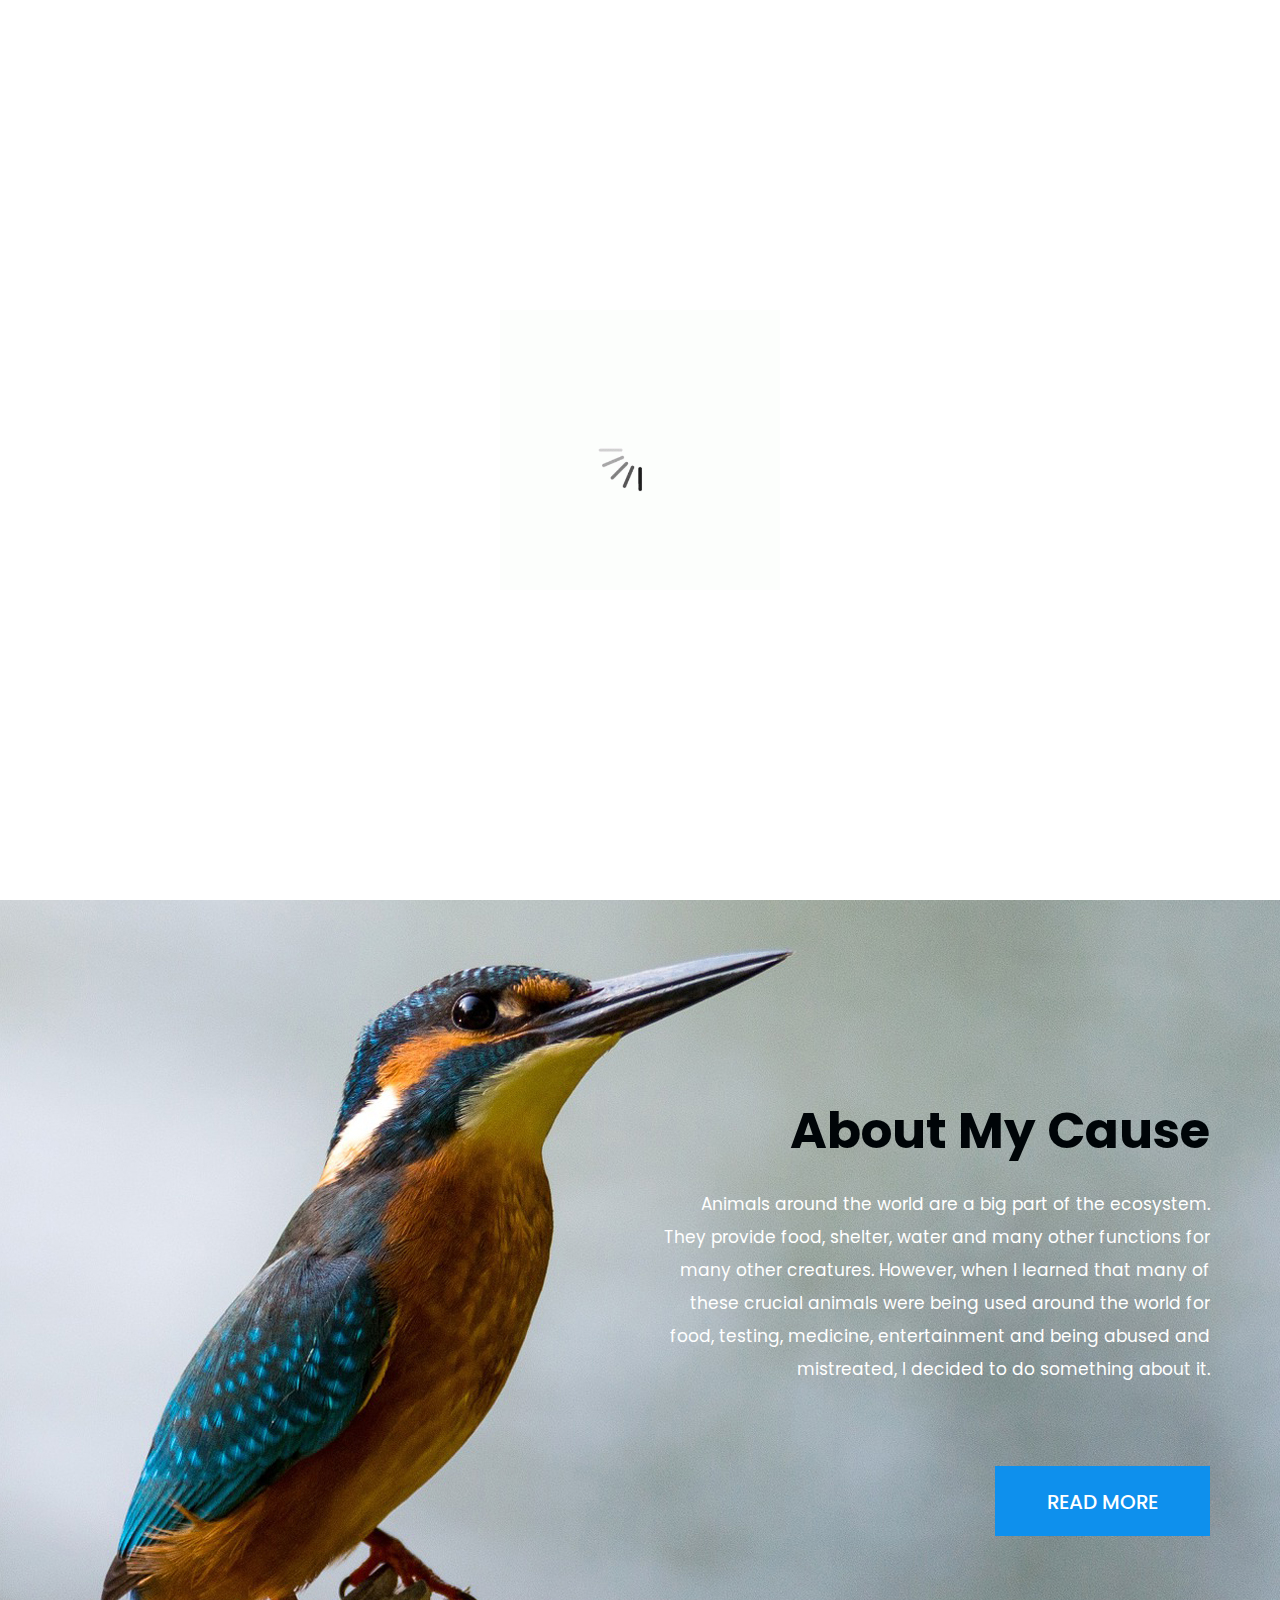
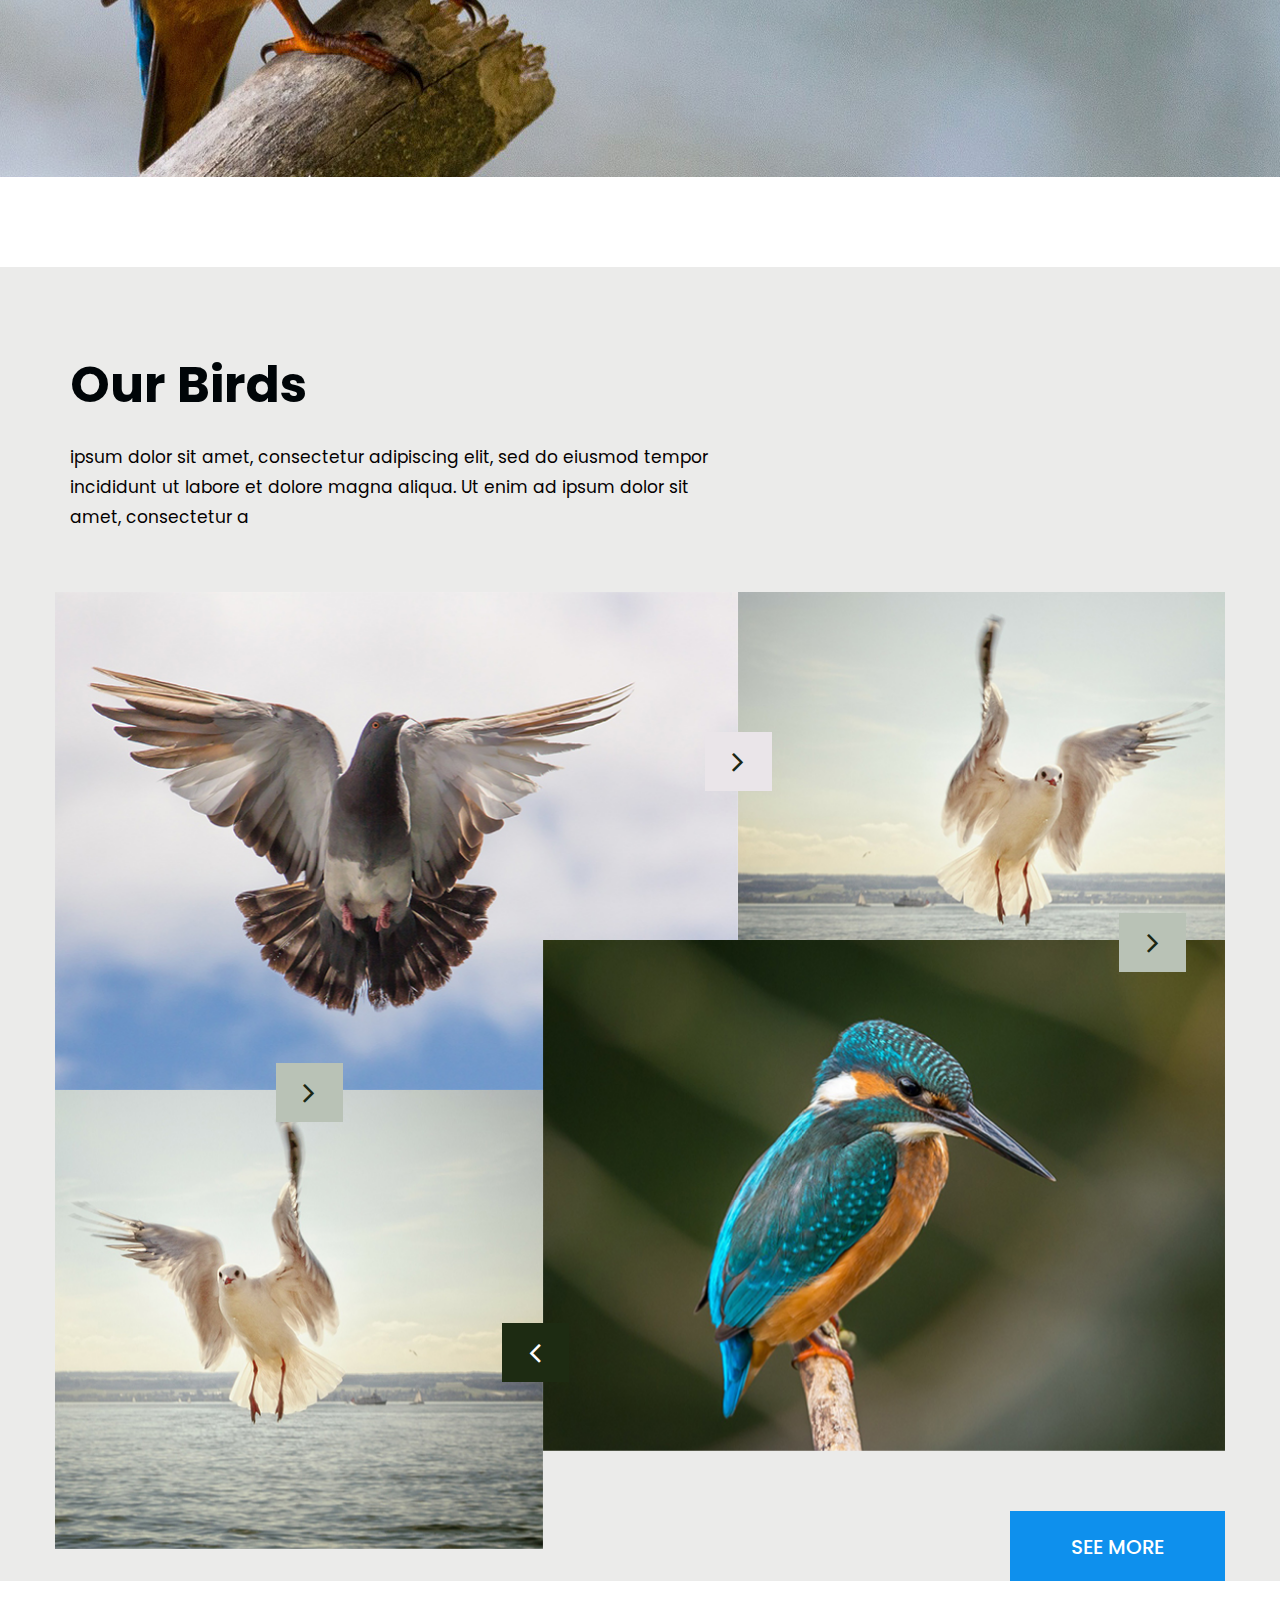
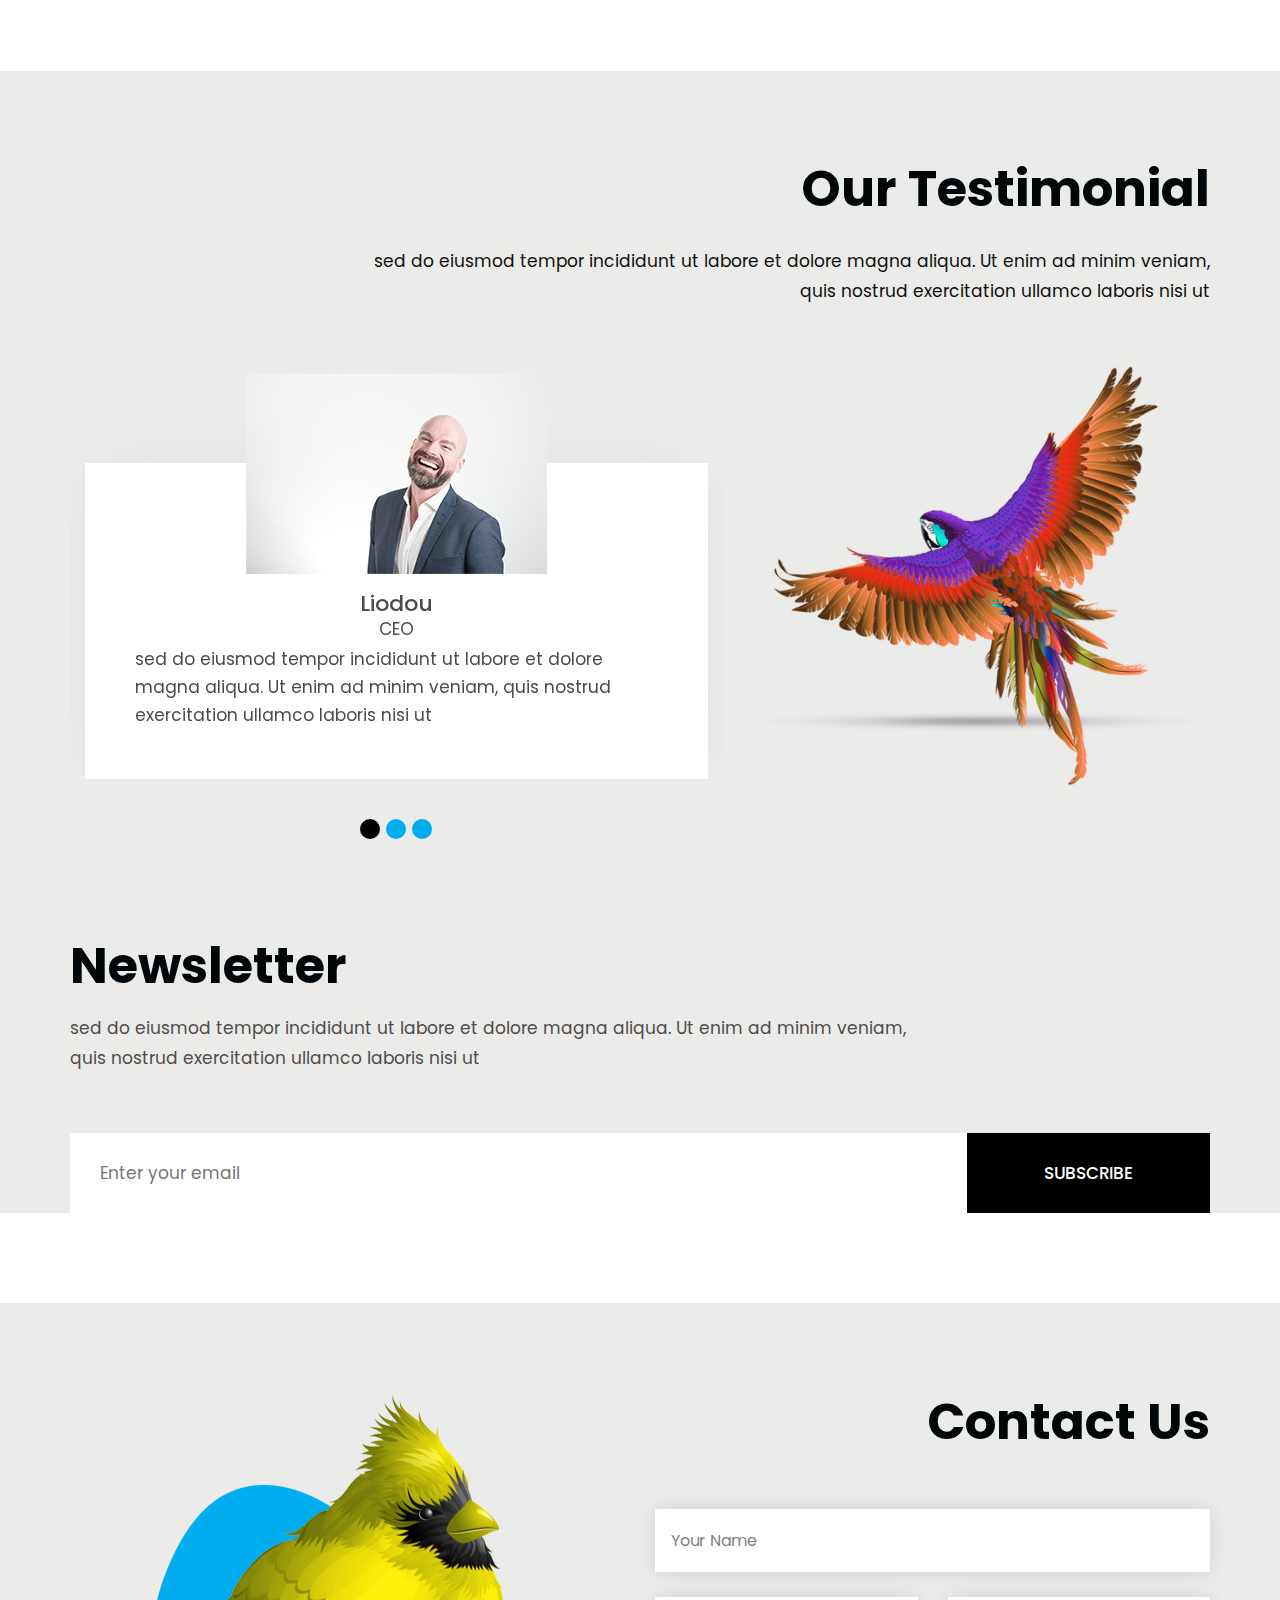
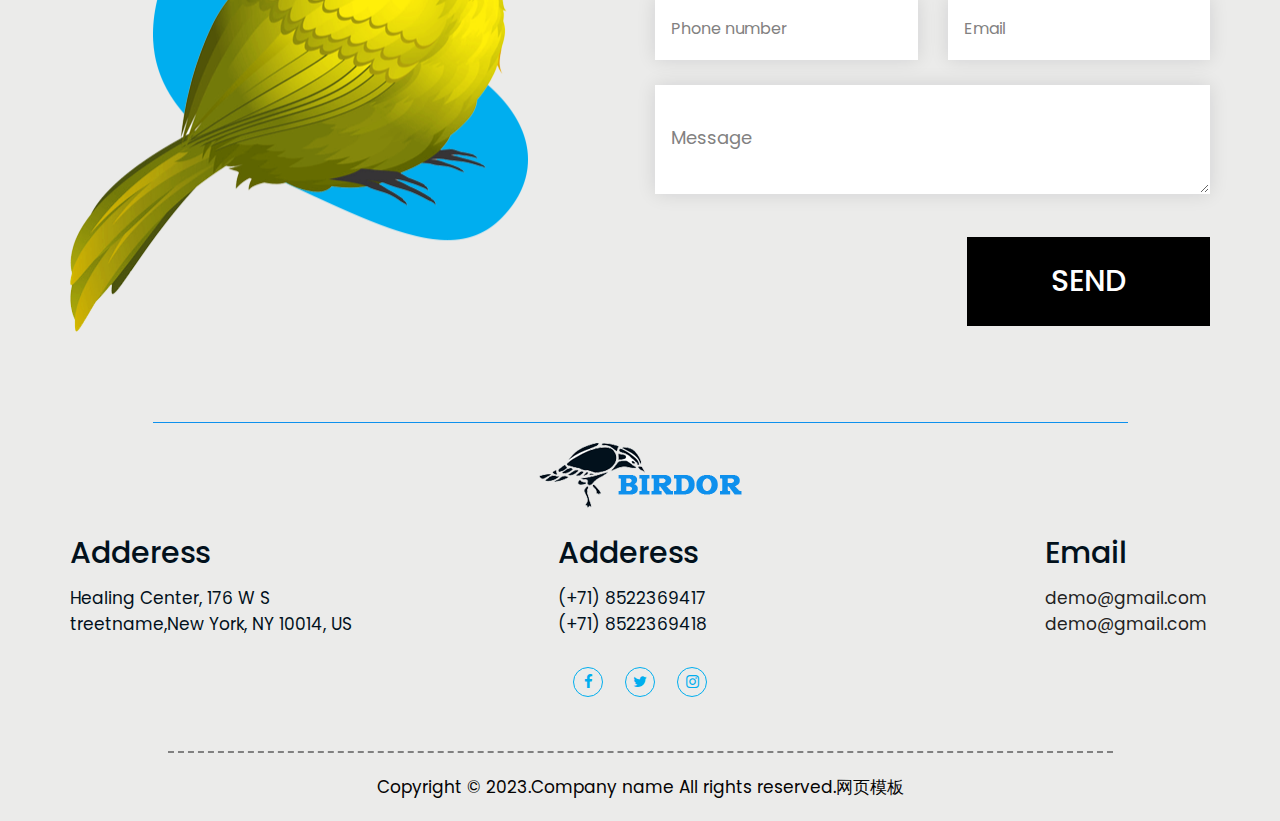
==== commit 394245d5: "Update index.html" ====
--- a/bird/index.html
+++ b/bird/index.html
@@ -8,7 +8,7 @@
       <meta name="viewport" content="width=device-width, initial-scale=1">
       <meta name="viewport" content="initial-scale=1, maximum-scale=1">
       <!-- site metas -->
-      <title>birdor</title>
+      <title>Michelle's Website</title>
       <meta name="keywords" content="">
       <meta name="description" content="">
       <meta name="author" content="">
@@ -68,8 +68,8 @@
             <div class="row">
                <div class="col-md-5">
                   <div class="bluid">
-                     <h1>Best <br><span class="black">Bird <br> Bluebird</span></h1>
-                     <p>Welcome<br> Your Online Guide To Birds And Bird Watching</p>
+                     <h1>Voice <br><span class="black">for the <br> Voiceless</span></h1>
+                     <p>Welcome<br> Your Online Guide To Animal Welfare</p>
                      <a class="read_more" href="birds.html">our birds </a>
                   </div>
                </div>
@@ -129,8 +129,8 @@
             <div class="row">
                <div class="col-md-6 offset-md-6">
                   <div class="titlepage text_align_right">
-                     <h2>About us our bird</h2>
-                     <p>Lorem ipsum dolor sit amet, consectetur adipiscing elit, sed do eiusmod tempor incididunt ut labore et dolore magna aliqua. Ut enim ad minim veniam, quis nostrud exercitation ullamco laboris nisi ut aliquip ex ea commodo consequat. Duis aute irure dolor in reprehenderit in voluptate velit  </p>
+                     <h2>About My Cause</h2>
+                     <p>Animals around the world are a big part of the ecosystem. They provide food, shelter, water and many other functions for many other creatures. However, when I learned that many of these crucial animals were being used around the world for food, testing, medicine, entertainment and being abused and mistreated, I decided to do something about it.</p>
                      <a class="read_more" href="about.html">Read More</a>
                   </div>
                </div>
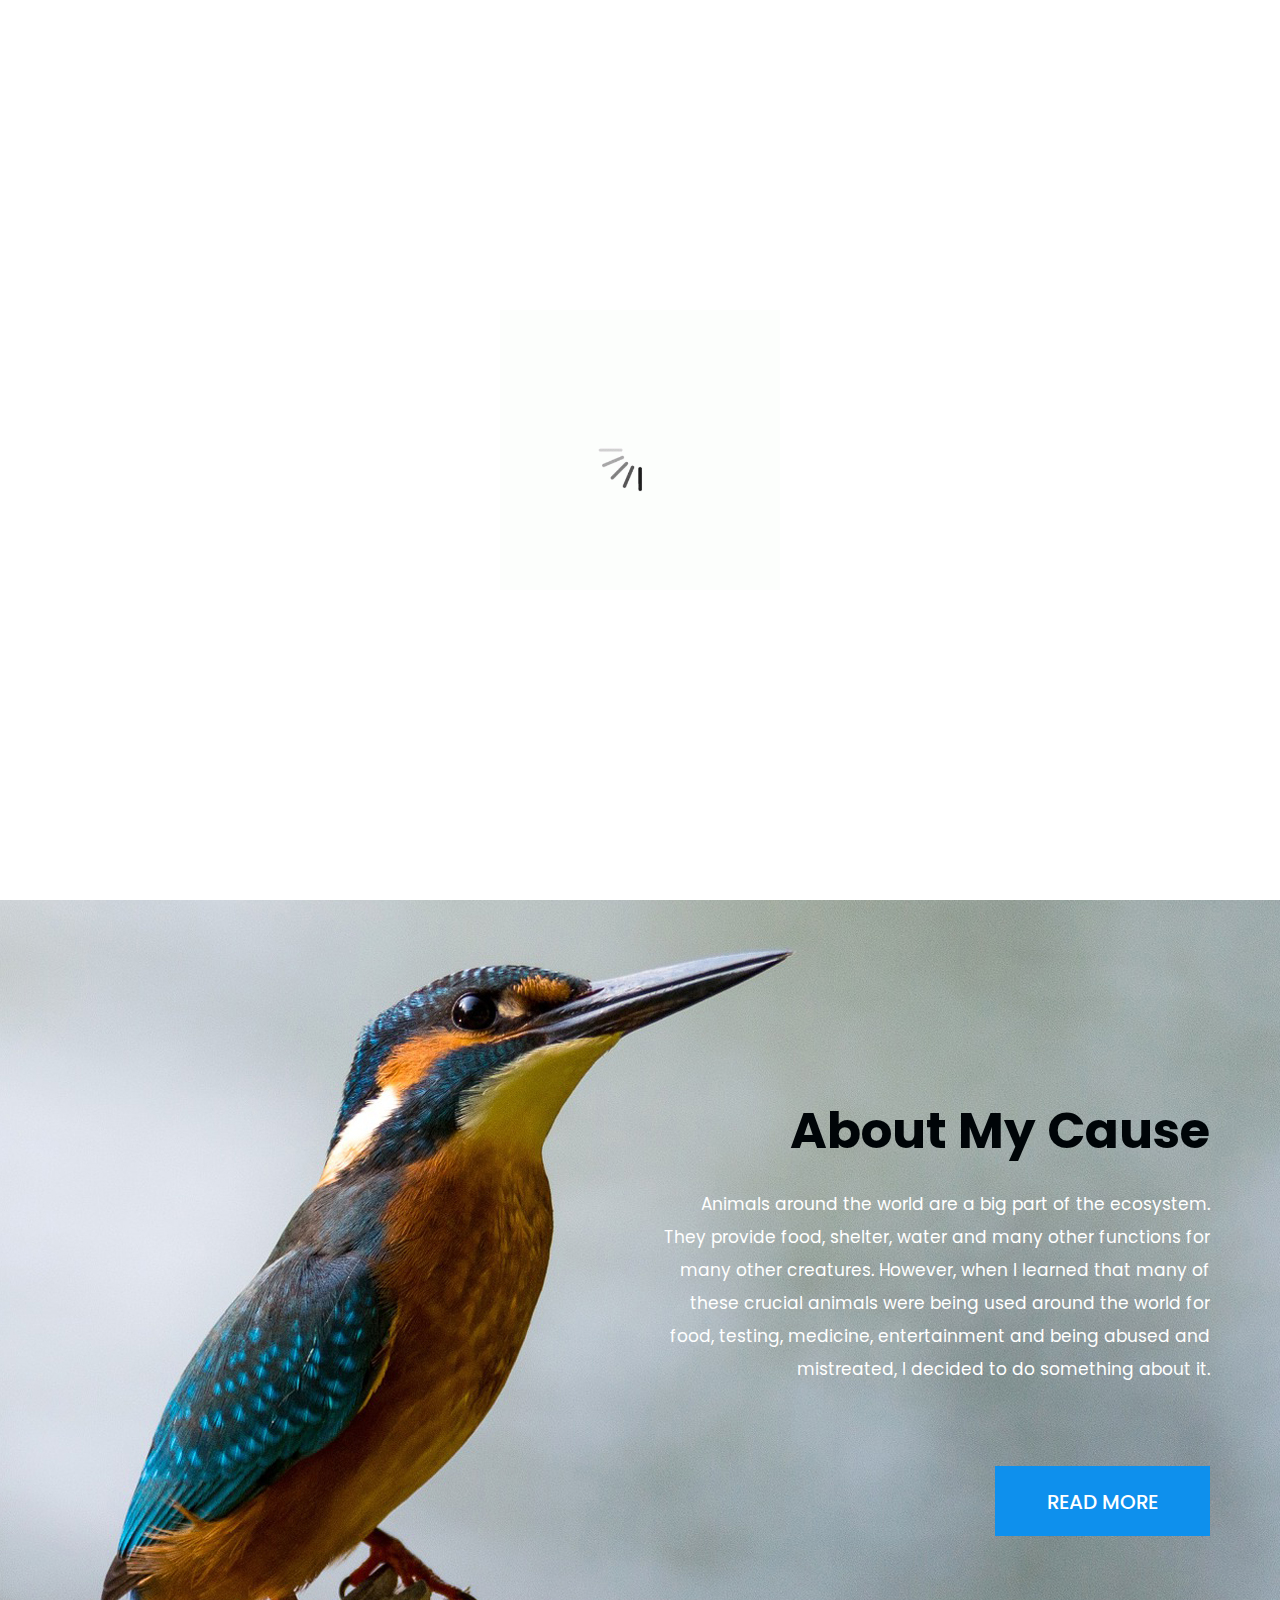
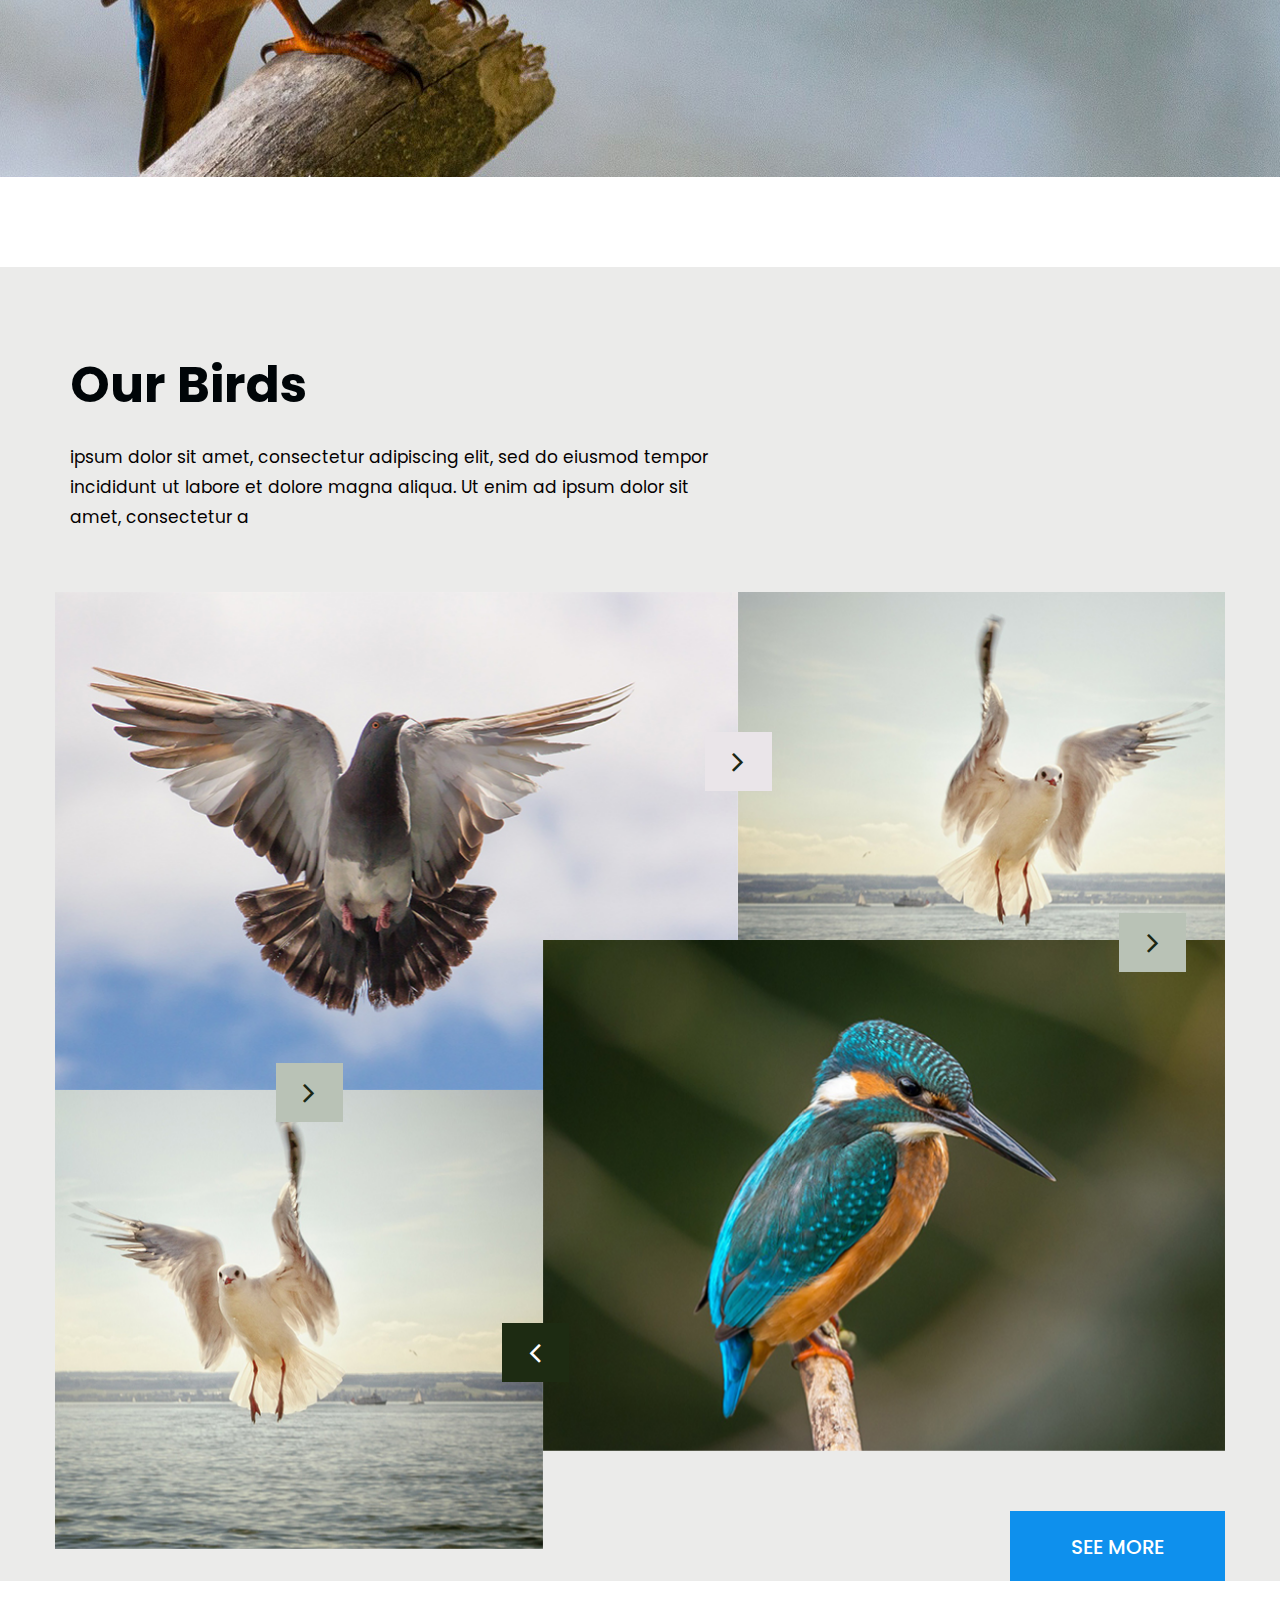
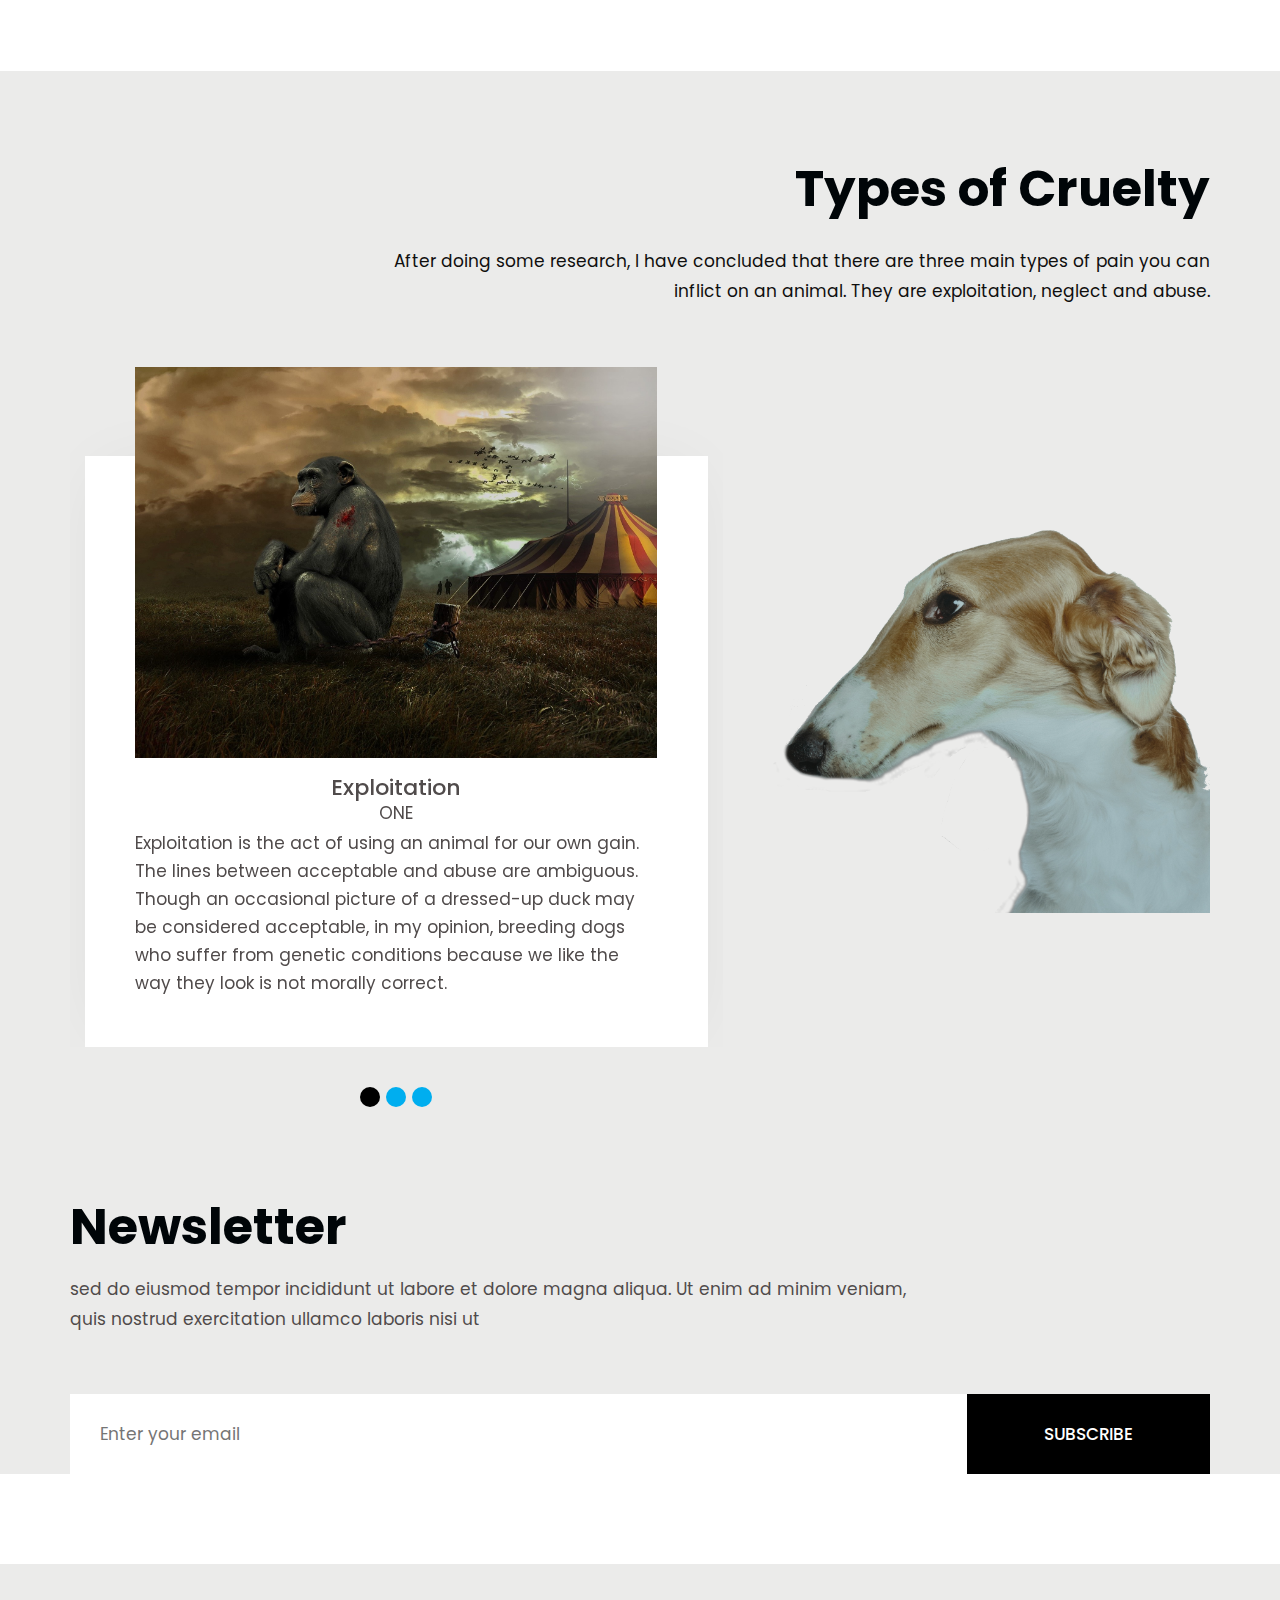
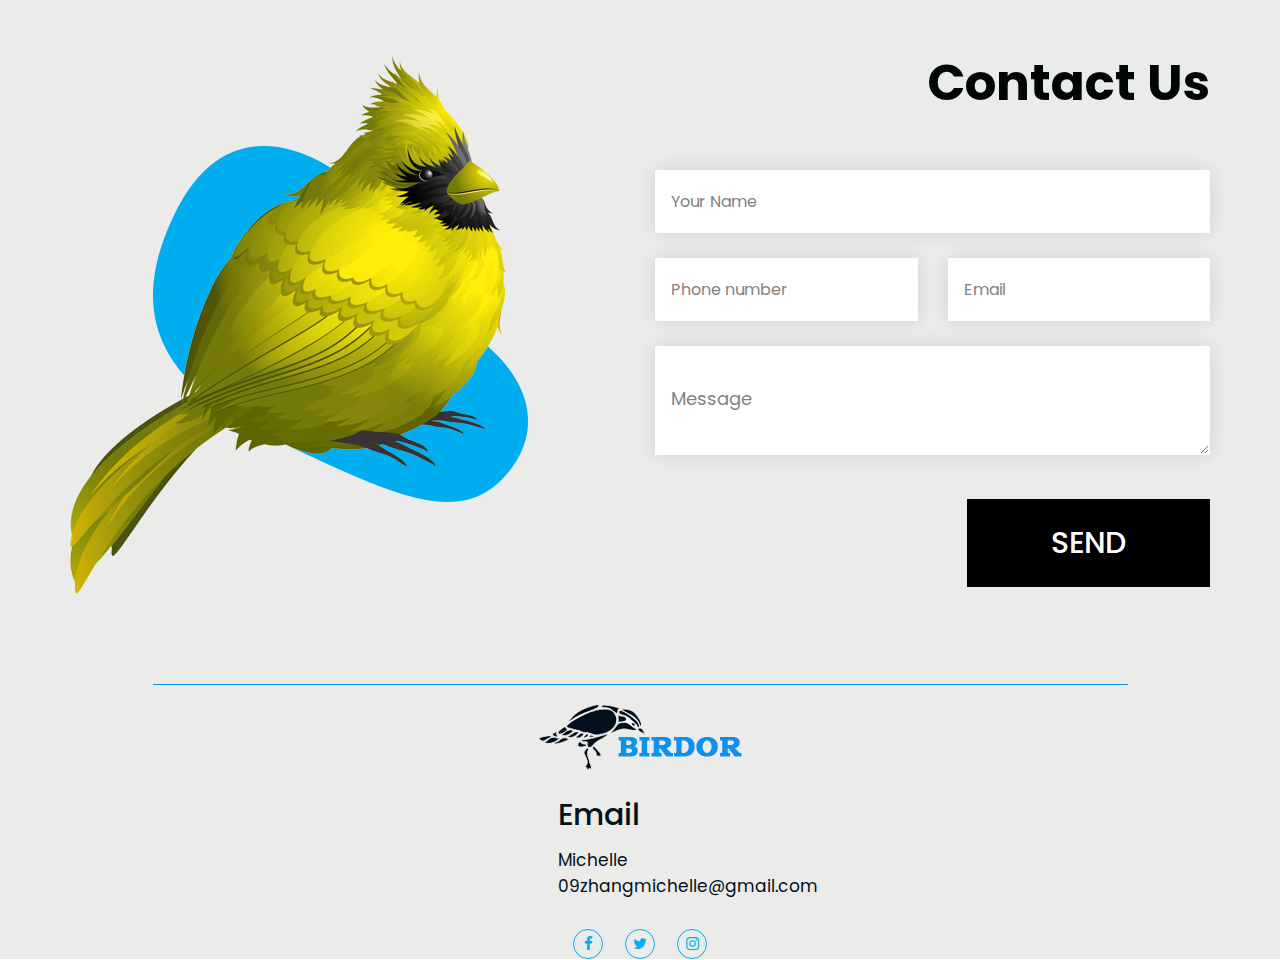
==== commit 770ff8cc: "ninic" ====
--- a/bird/index.html
+++ b/bird/index.html
@@ -35,9 +35,8 @@
          <a href="javascript:void(0)" class="closebtn" onclick="closeNav()">×</a>
          <a class="active" href="index.html">Home</a>
          <a href="about.html">About</a>
-         <a href="birds.html">Our Birds</a>
+         <a href="birds.html">Chicken</a>
          <a href="testimonial.html">Testimonial</a>
-         <a href="contact.html">Contact</a>
       </div>
       <!-- header -->
       <header>
@@ -357,8 +356,8 @@
             <div class="row">
                <div class="col-md-9 offset-md-3">
                   <div class="titlepage text_align_right">
-                     <h2>Our Testimonial</h2>
-                     <span>sed do eiusmod tempor incididunt ut labore et dolore magna aliqua. Ut enim ad minim veniam, quis nostrud exercitation ullamco laboris nisi ut </span>
+                     <h2>Types of Cruelty</h2>
+                     <span>After doing some research, I have concluded that there are three main types of pain you can inflict on an animal. They are exploitation, neglect and abuse. </span>
                   </div>
                </div>
             </div>
@@ -375,10 +374,10 @@
                            <div class="container">
                               <div class="carousel-caption posi_in">
                                  <div class="testomoniam_text">
-                                    <i><img src="images/clint.jpg" alt="#"/></i>
-                                    <h3>Liodou</h3>
-                                    <span>ceo</span>
-                                    <p>sed do eiusmod tempor incididunt ut labore et dolore magna aliqua. Ut enim ad minim veniam, quis nostrud exercitation ullamco laboris nisi ut </p>
+                                    <i><img src="images/exploitation.jpg" alt="#"/></i>
+                                    <h3>Exploitation</h3>
+                                    <span>one</span>
+                                    <p>Exploitation is the act of using an animal for our own gain. The lines between acceptable and abuse are ambiguous. Though an occasional picture of a dressed-up duck may be considered acceptable, in my opinion, breeding dogs who suffer from genetic conditions because we like the way they look is not morally correct. </p>
                                  </div>
                               </div>
                            </div>
@@ -387,10 +386,10 @@
                            <div class="container">
                               <div class="carousel-caption posi_in">
                                  <div class="testomoniam_text">
-                                    <i><img src="images/clint.jpg" alt="#"/></i>
-                                    <h3>Liodou</h3>
-                                    <span>ceo</span>
-                                    <p>sed do eiusmod tempor incididunt ut labore et dolore magna aliqua. Ut enim ad minim veniam, quis nostrud exercitation ullamco laboris nisi ut </p>
+                                    <i><img src="images/neglect.jpg" alt="#"/></i>
+                                    <h3>Neglect</h3>
+                                    <span>two</span>
+                                    <p>Neglect is commonly seen in factories and farms, where animals are abandoned without water, proper food, and shelter. Most of the time, neglect is based more on ignorance, as opposed to the intentional infliction of pain in abuse. This is why I feel it is important to raise awareness and support this cause.</p>
                                  </div>
                               </div>
                            </div>
@@ -399,10 +398,10 @@
                            <div class="container">
                               <div class="carousel-caption posi_in">
                                  <div class="testomoniam_text">
-                                    <i><img src="images/clint.jpg" alt="#"/></i>
-                                    <h3>Liodou</h3>
-                                    <span>ceo</span>
-                                    <p>sed do eiusmod tempor incididunt ut labore et dolore magna aliqua. Ut enim ad minim veniam, quis nostrud exercitation ullamco laboris nisi ut </p>
+                                    <i><img src="images/abuse.jpg" alt="#"/></i>
+                                    <h3>Abuse</h3>
+                                    <span>three</span>
+                                    <p>Abuse can be both physical and psychological. Whether it may be kicking, punching, testing against will, or premature maternal seperation, it is malicious and indefensible. This is often rooted from human predation - a person's need to feel better or stronger than others, in other words, like an "alpha male". </p>
                                  </div>
                               </div>
                            </div>
@@ -420,7 +419,7 @@
                </div>
                <div class="col-md-5">
                   <div class="bird_img">
-                     <figure><img src="images/tsetst.png" alt="#"/></figure>
+                     <figure><img src="images/borzoi.png" alt="#"/></figure>
                   </div>
                </div>
             </div>
@@ -505,32 +504,20 @@
                   </div>
                   <div class="col-md-5">
                      <div class="reader">
-                        <h3>Adderess</h3>
-                        <ul>
-                           <li>Healing Center, 176 W S <br>
-                              treetname,New York, NY 10014, US
-                           </li>
-                        </ul>
                      </div>
                   </div>
                   <div class="col-lg-5 col-md-4">
-                     <div class="reader">
-                        <h3>Adderess</h3>
-                        <ul>
-                           <li>(+71) 8522369417<br>
-                              (+71) 8522369418
-                           </li>
-                        </ul>
-                     </div>
-                  </div>
-                  <div class="col-lg-2 col-md-3 ">
                      <div class="reader">
                         <h3>Email</h3>
                         <ul>
-                           <li> <a href="Javascript:void(0)">demo@gmail.com<br>
-                              </a>
+                           <li>Michelle<br>
+                              09zhangmichelle@gmail.com
                            </li>
-                           <li> <a href="Javascript:void(0)">demo@gmail.com<br>
+                        </ul>
+                     </div>
+                  </div>
+                  <div class="col-lg-2 col-md-3 ">
+
                               </a>
                            </li>
                         </ul>
@@ -549,7 +536,6 @@
                <div class="container">
                   <div class="row">
                      <div class="col-md-10 offset-md-1">
-                        <p>Copyright &copy; 2023.Company name All rights reserved.<a target="_blank" href="https://sc.chinaz.com/moban/">&#x7F51;&#x9875;&#x6A21;&#x677F;</a></p>
                      </div>
                   </div>
                </div>
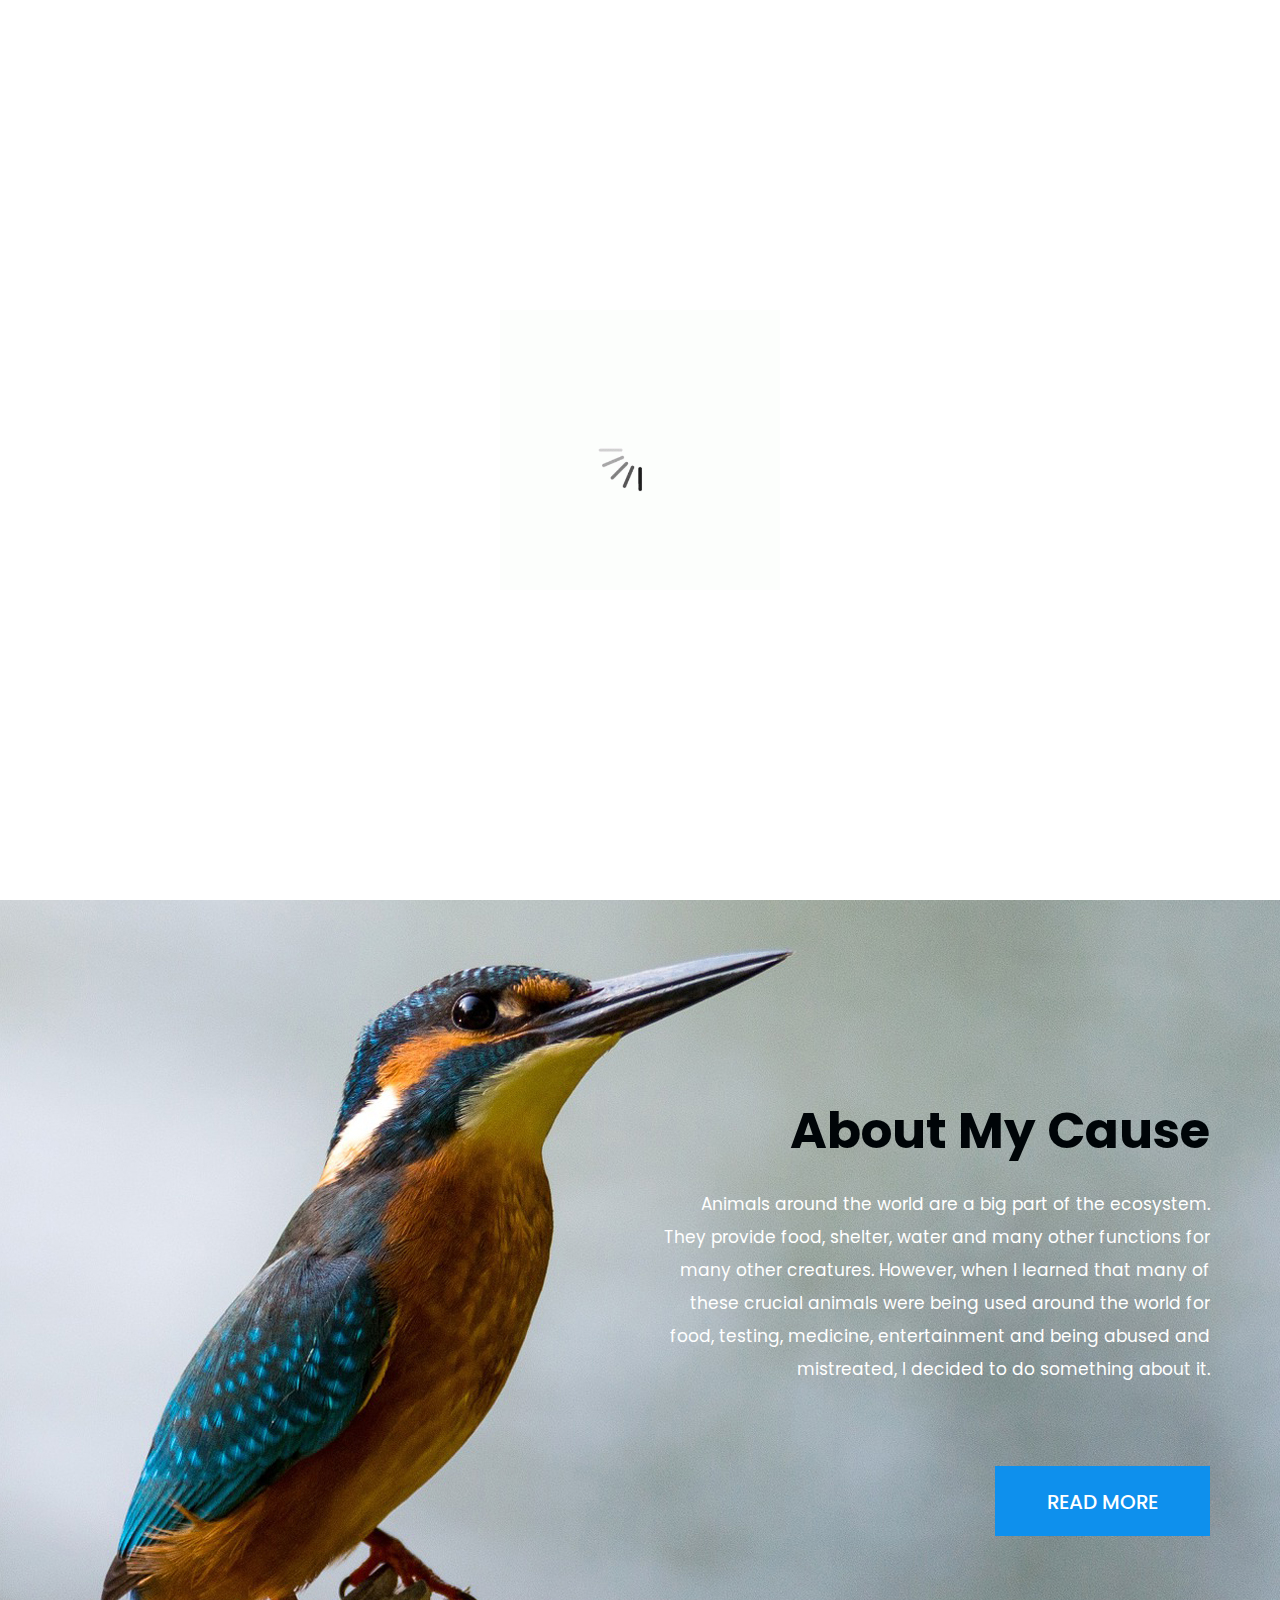
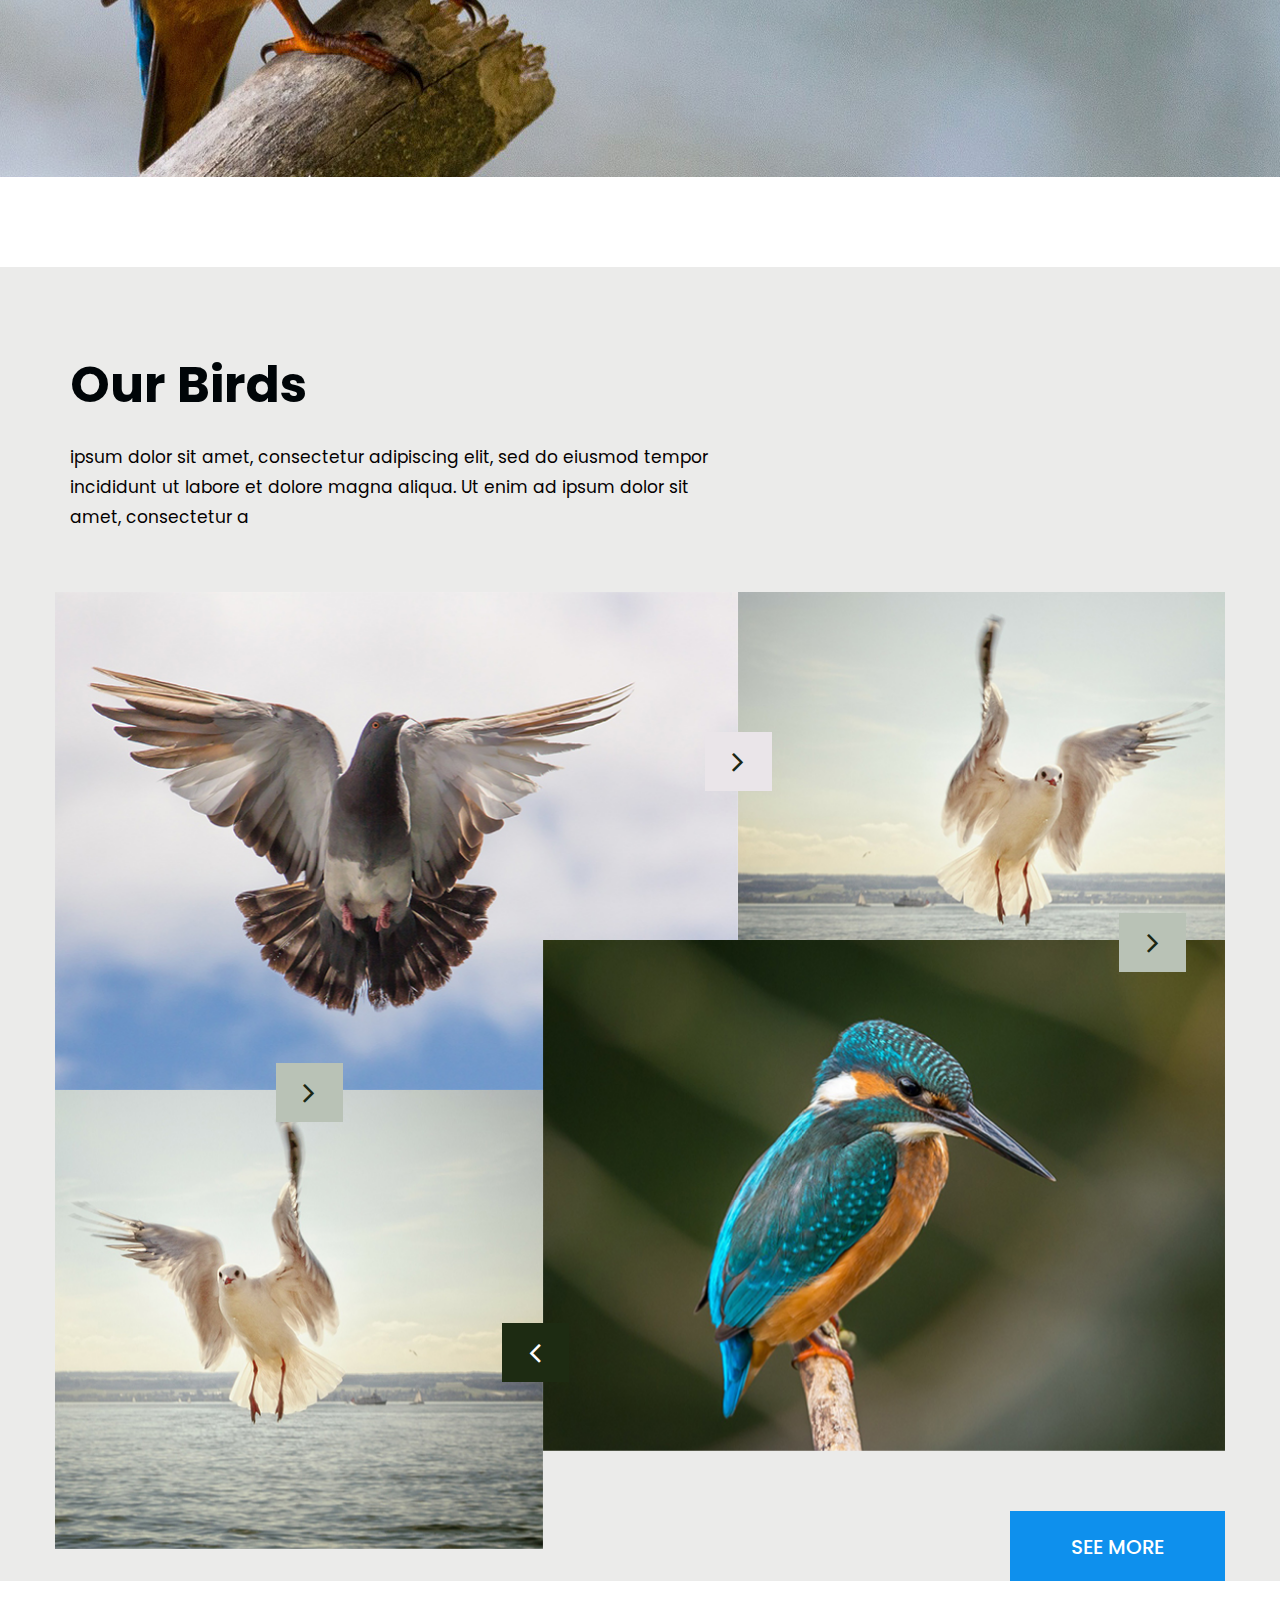
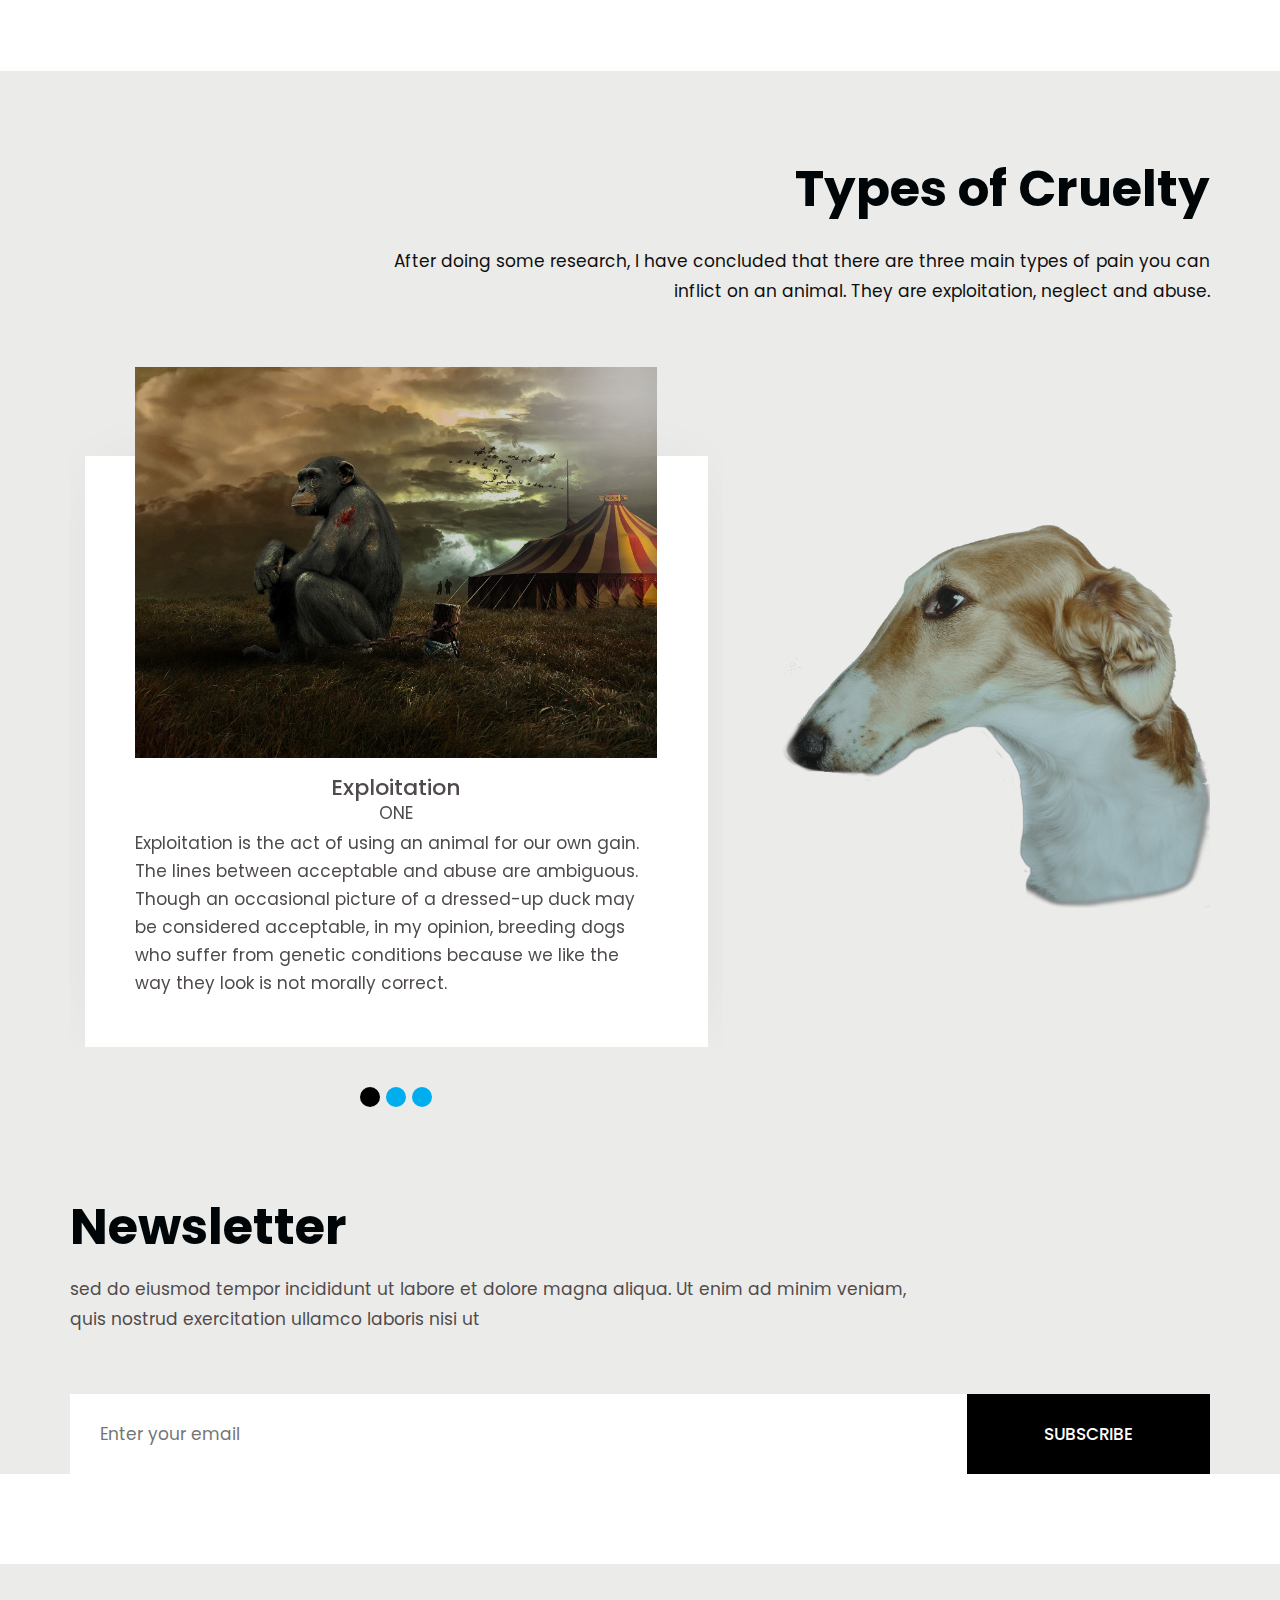
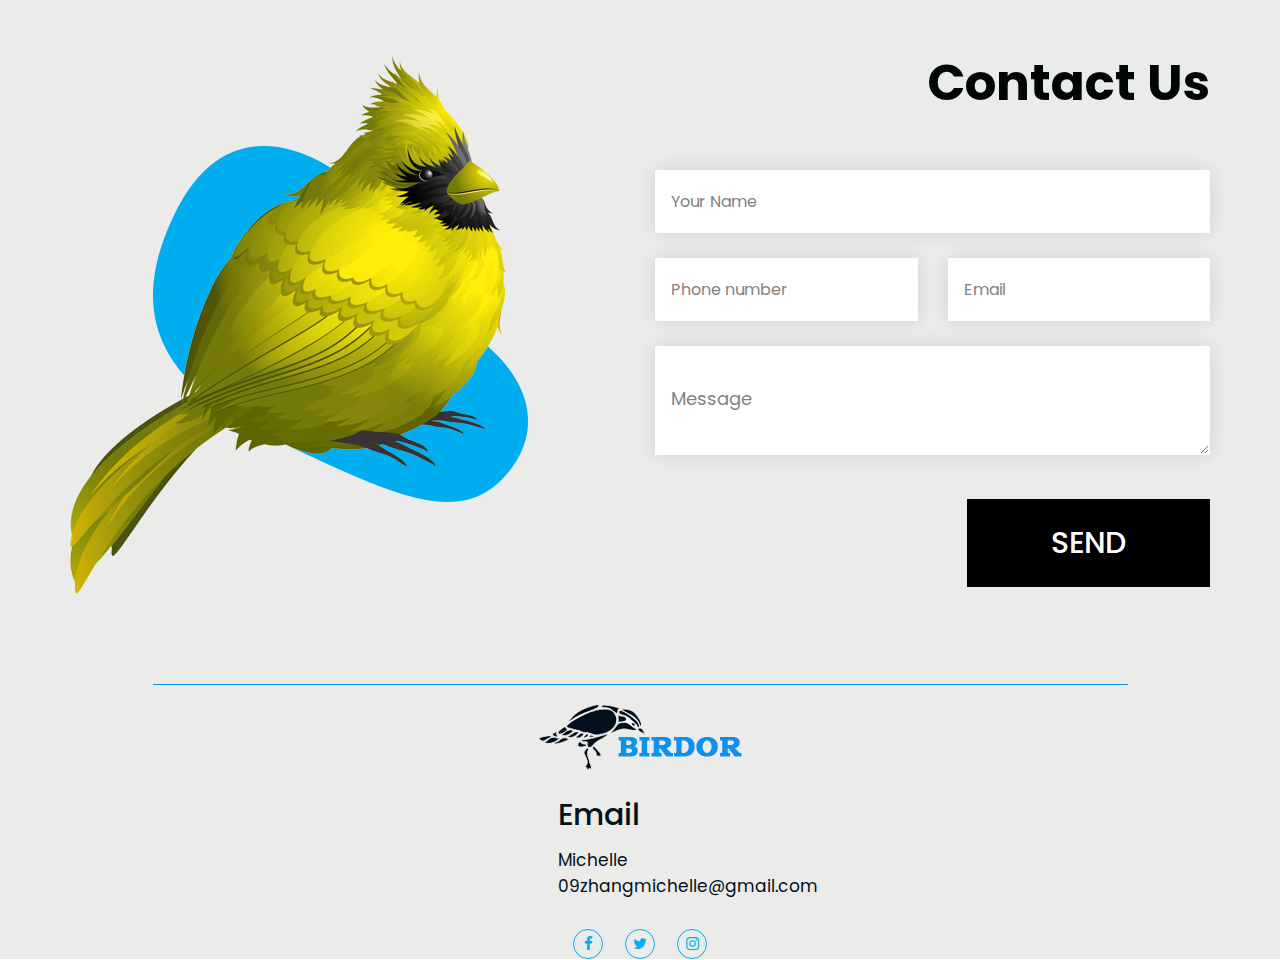
==== commit 8d60251b: "m" ====
--- a/bird/index.html
+++ b/bird/index.html
@@ -419,7 +419,7 @@
                </div>
                <div class="col-md-5">
                   <div class="bird_img">
-                     <figure><img src="images/borzoi.png" alt="#"/></figure>
+                     <figure><img src="images/borz.png" alt="#"/></figure>
                   </div>
                </div>
             </div>
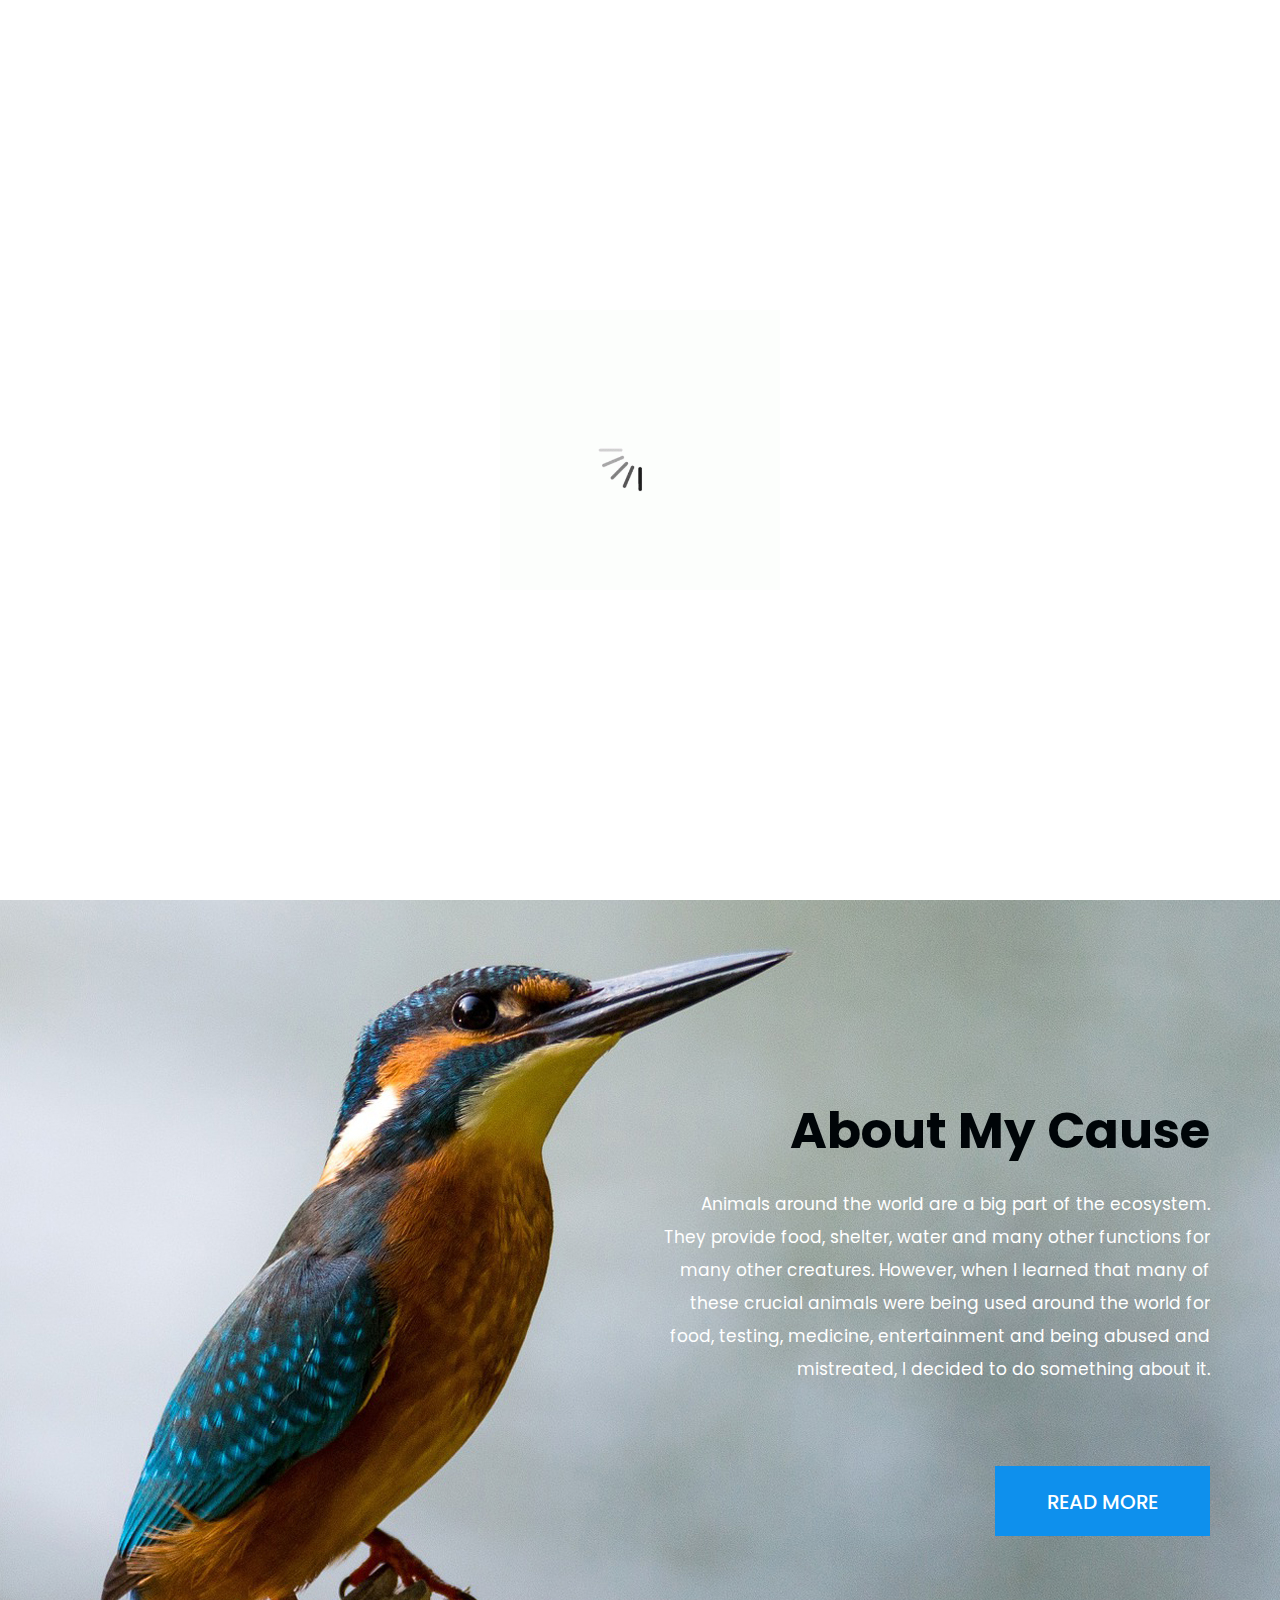
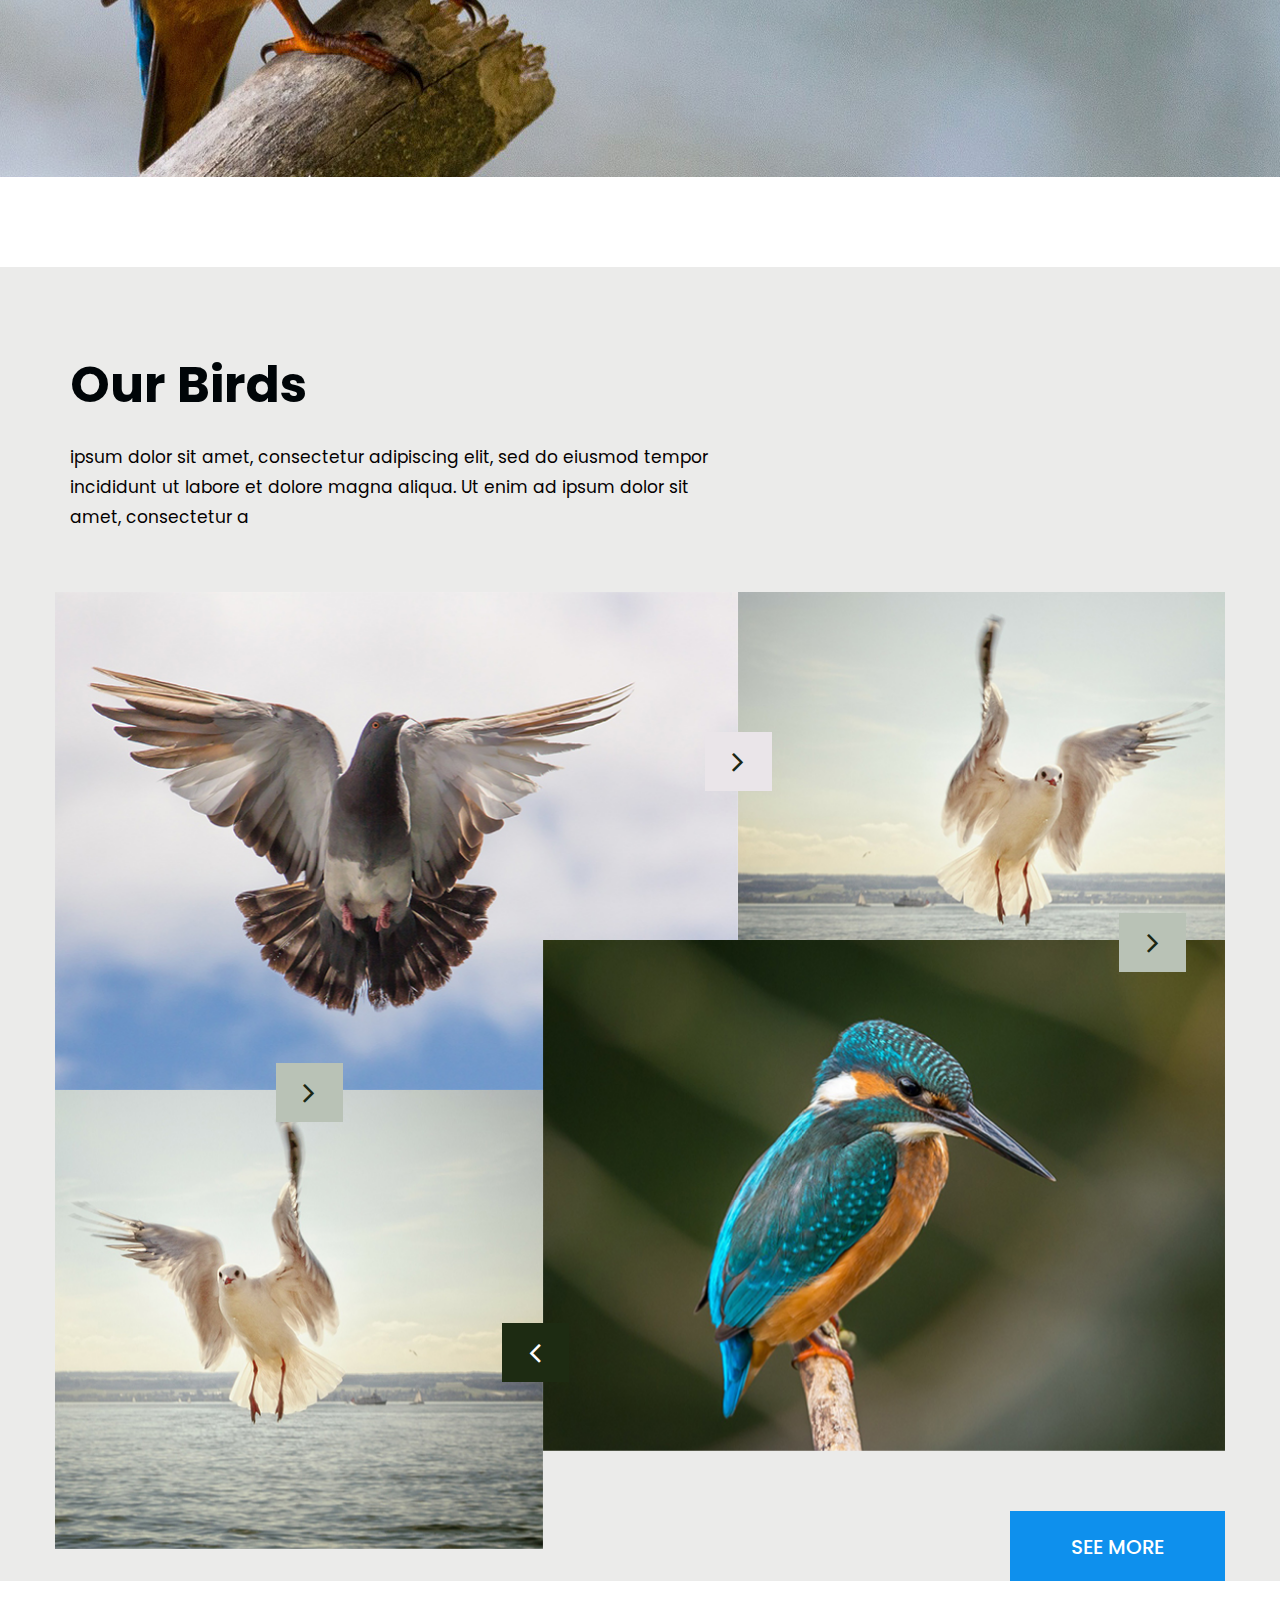
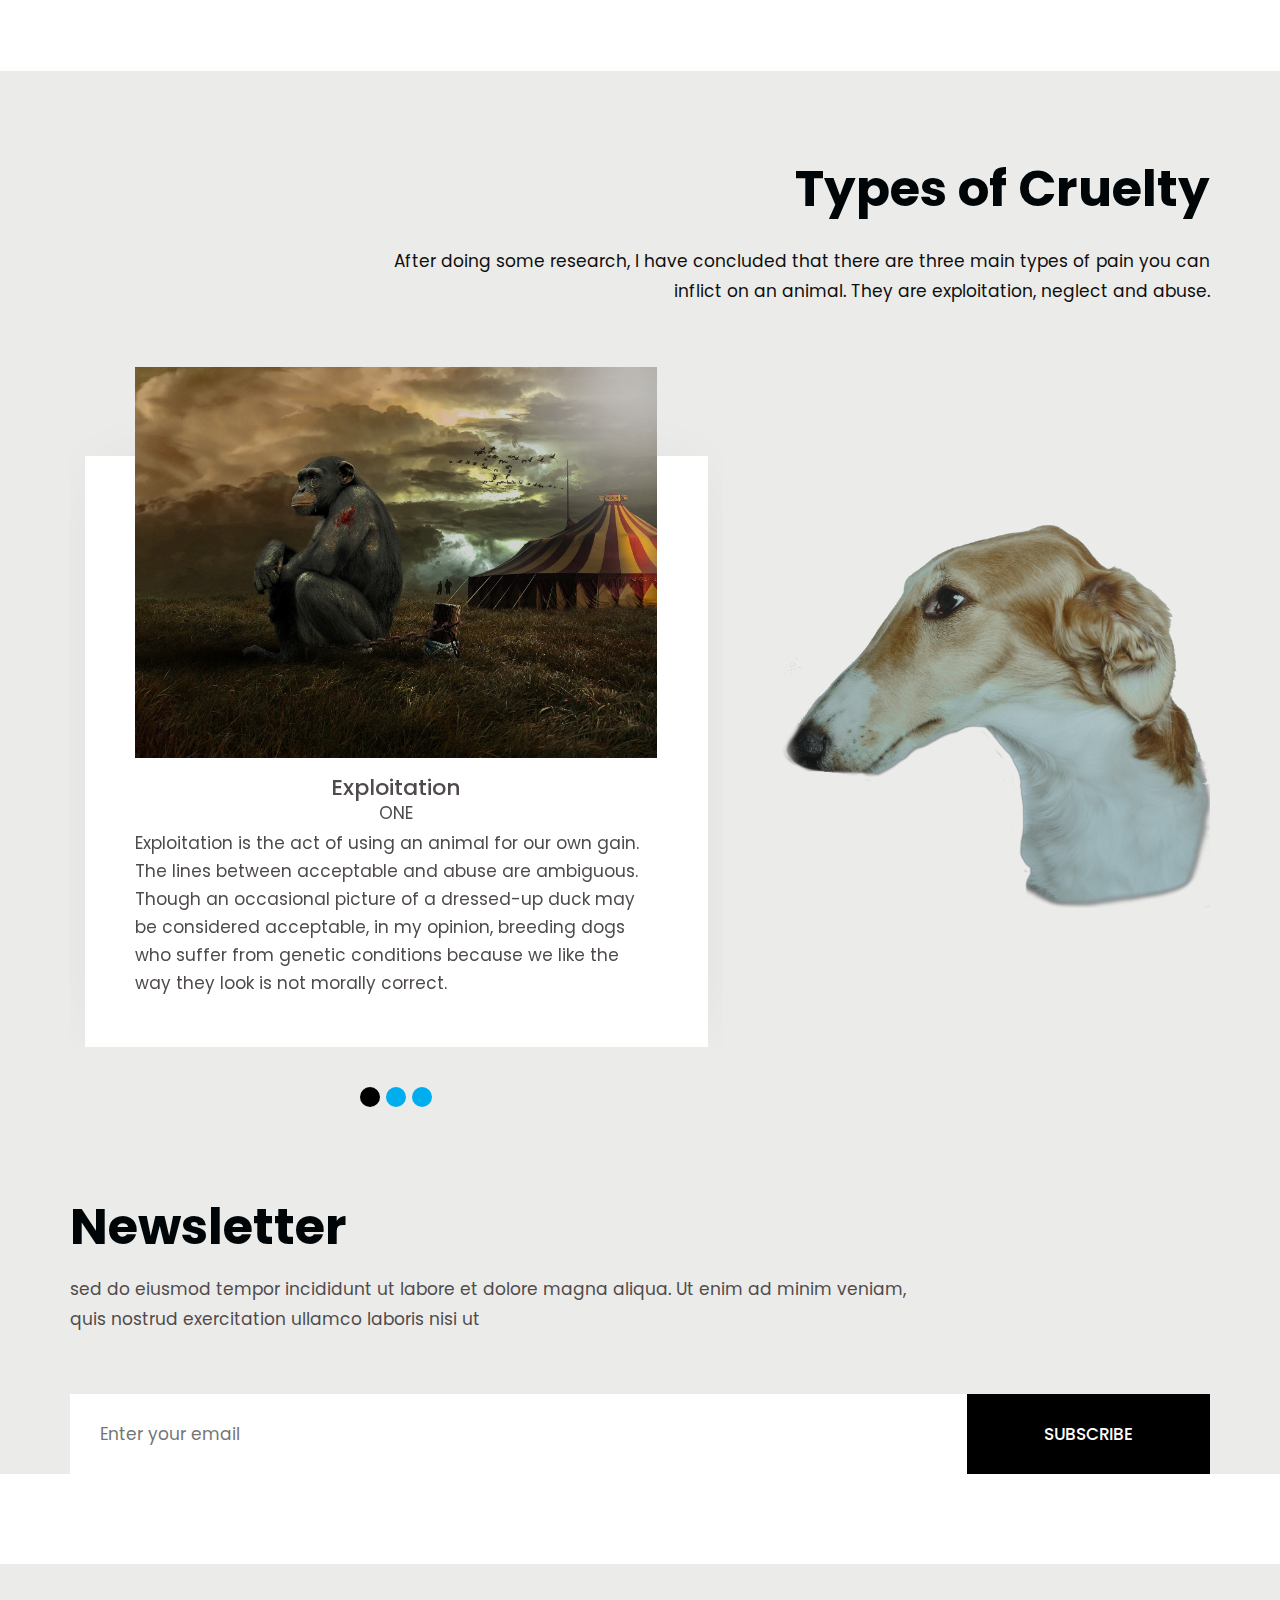
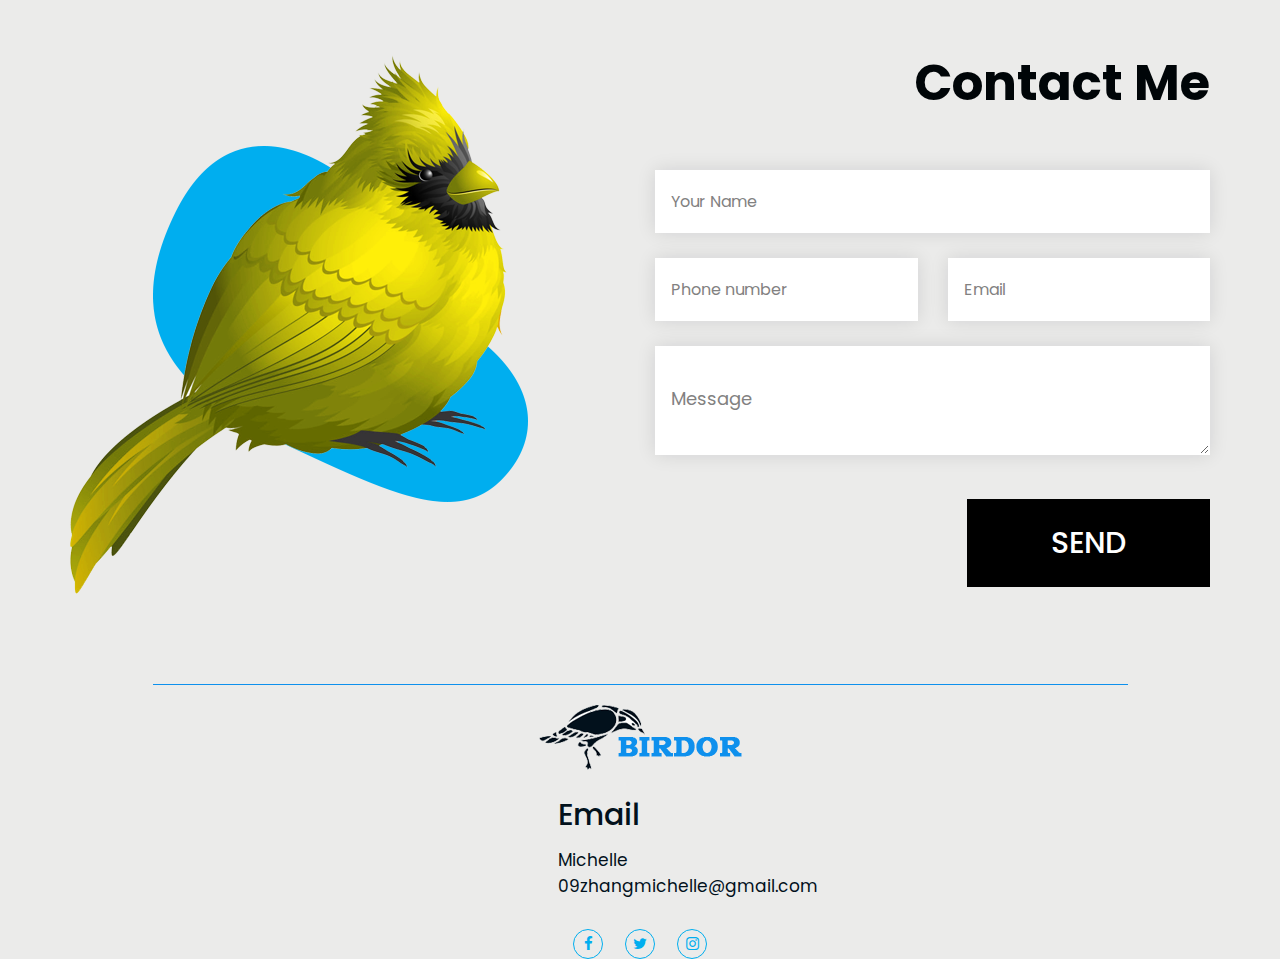
==== commit da1113ec: "Update index.html" ====
--- a/bird/index.html
+++ b/bird/index.html
@@ -456,7 +456,7 @@
             <div class="row">
                <div class="col-md-12 no_ld">
                   <div class="titlepage text_align_right">
-                     <h2>Contact Us</h2>
+                     <h2>Contact Me</h2>
                   </div>
                </div>
                <div class="col-md-5 ">
@@ -469,7 +469,7 @@
                      <div class="row">
                         <div class="col-md-12 no_mo">
                            <div class="titlepage text_align_right">
-                              <h2>Contact Us</h2>
+                              <h2>Contact Me</h2>
                            </div>
                         </div>
                         <div class="col-md-12 ">
